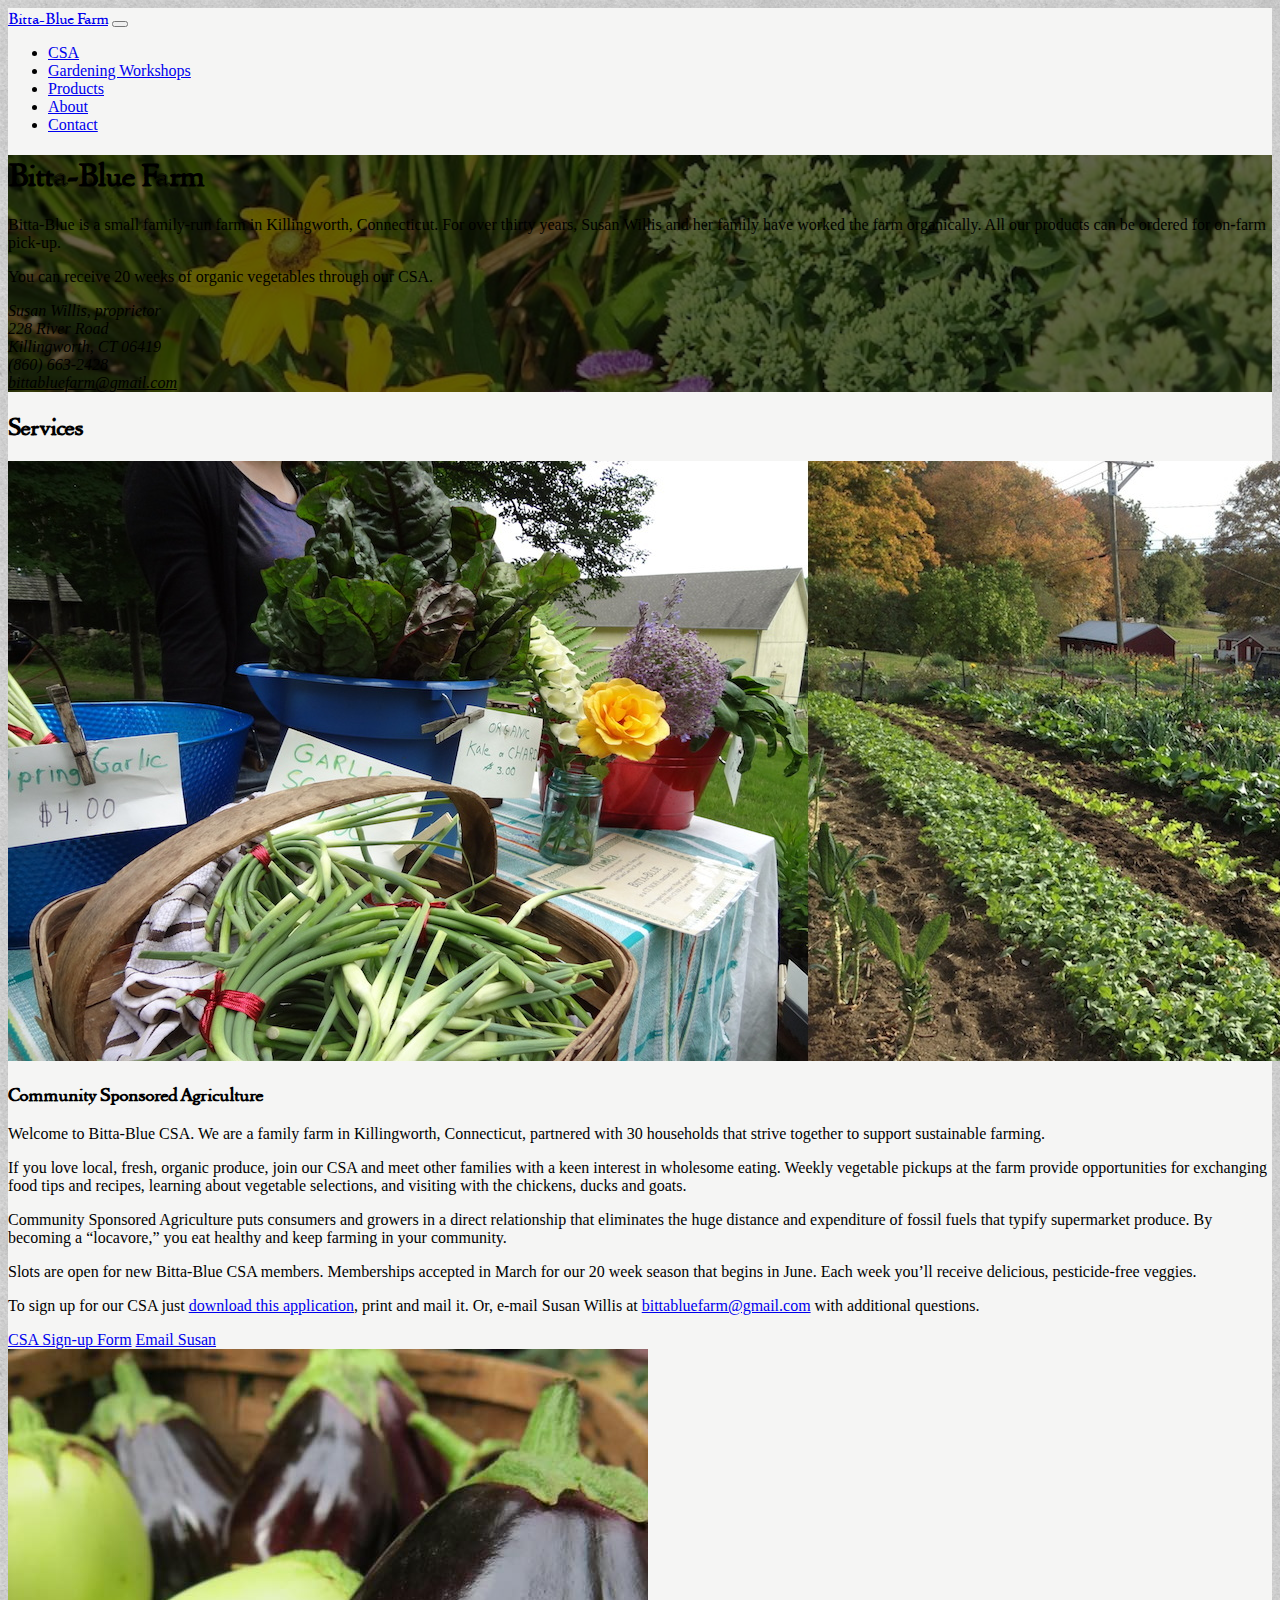
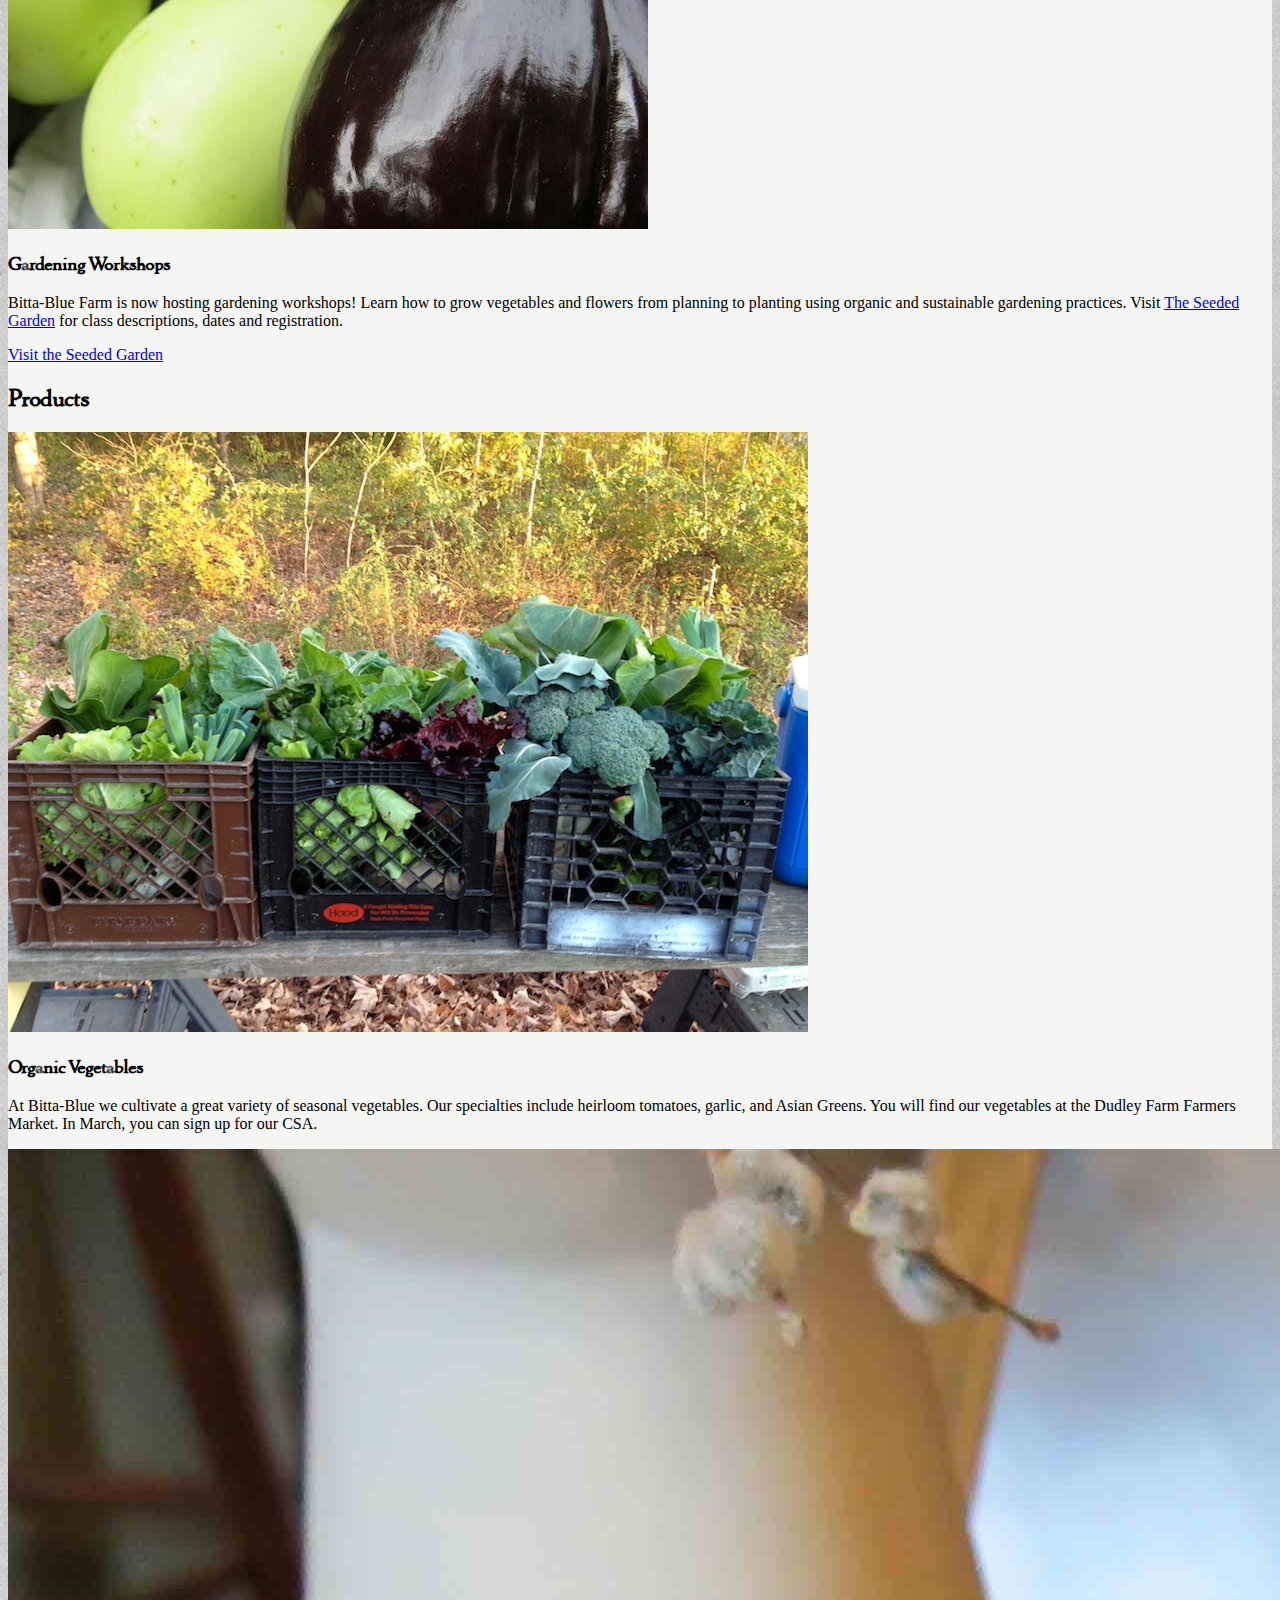
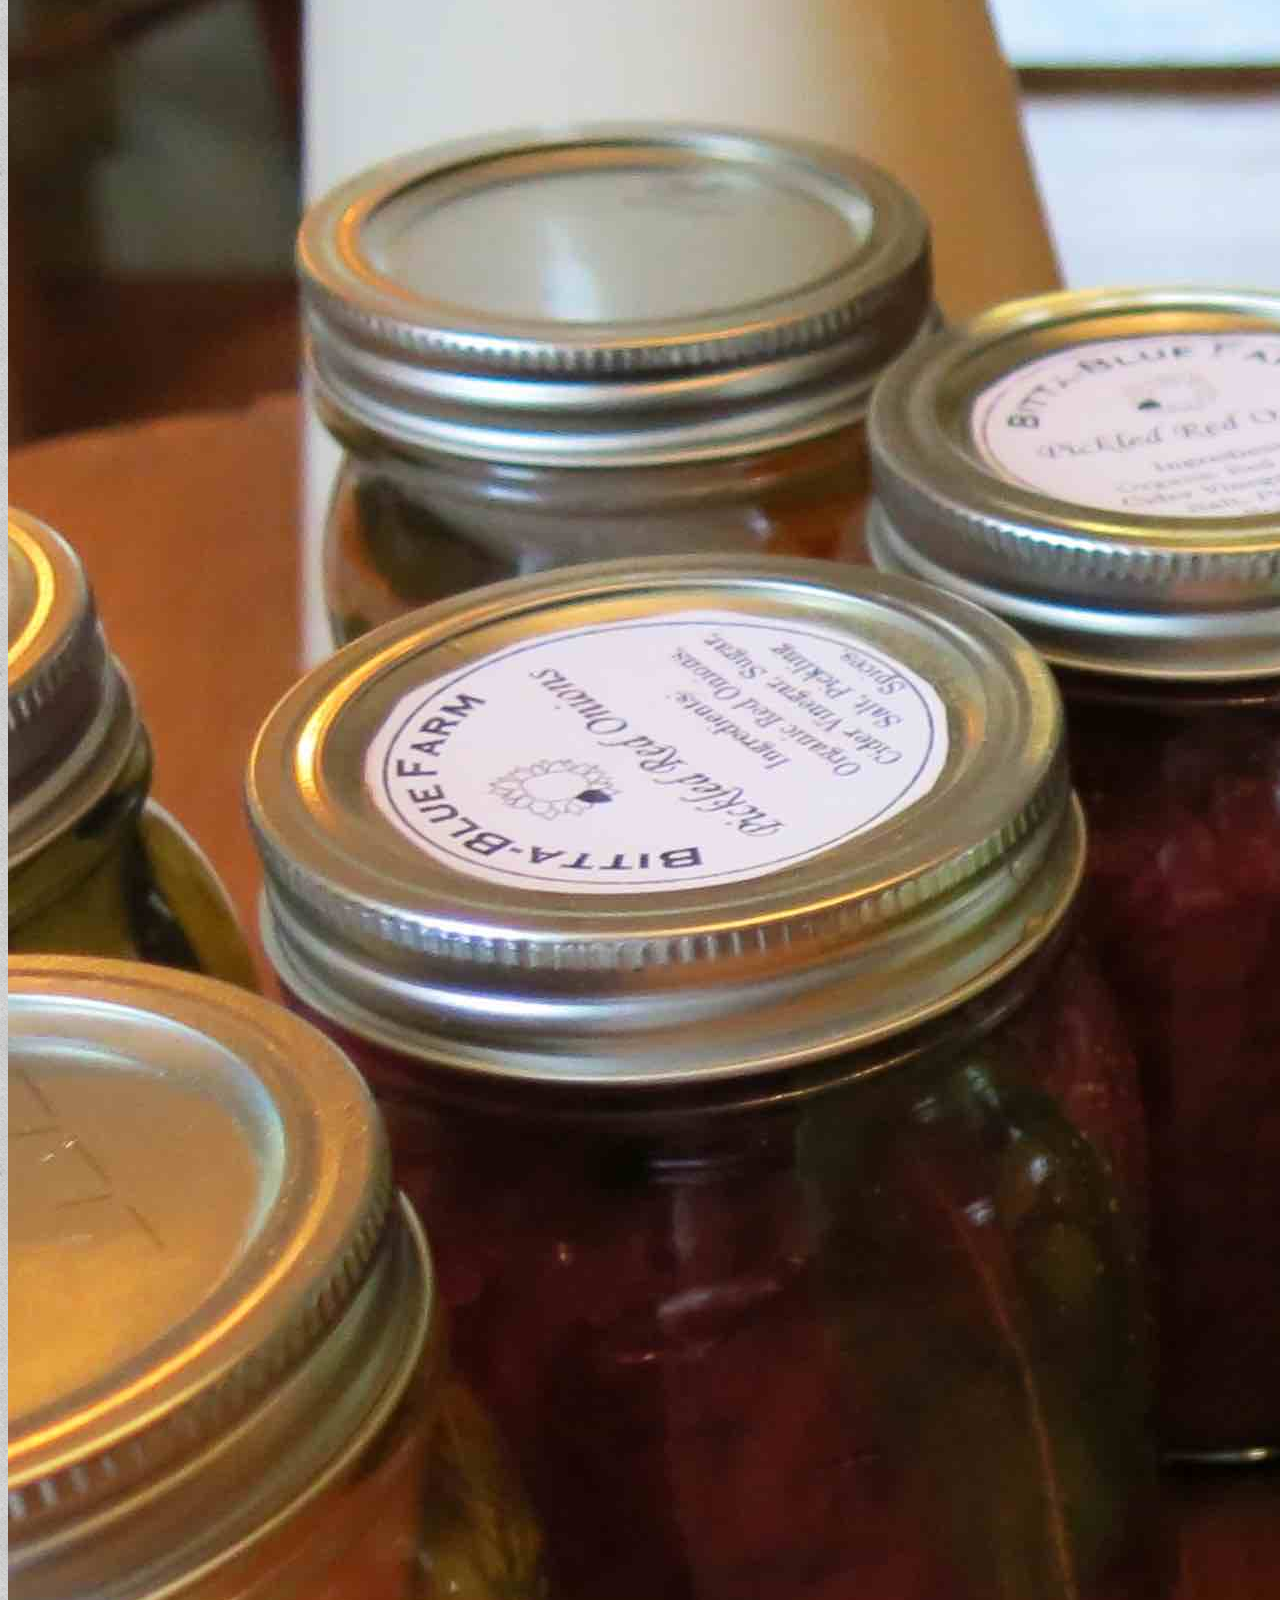
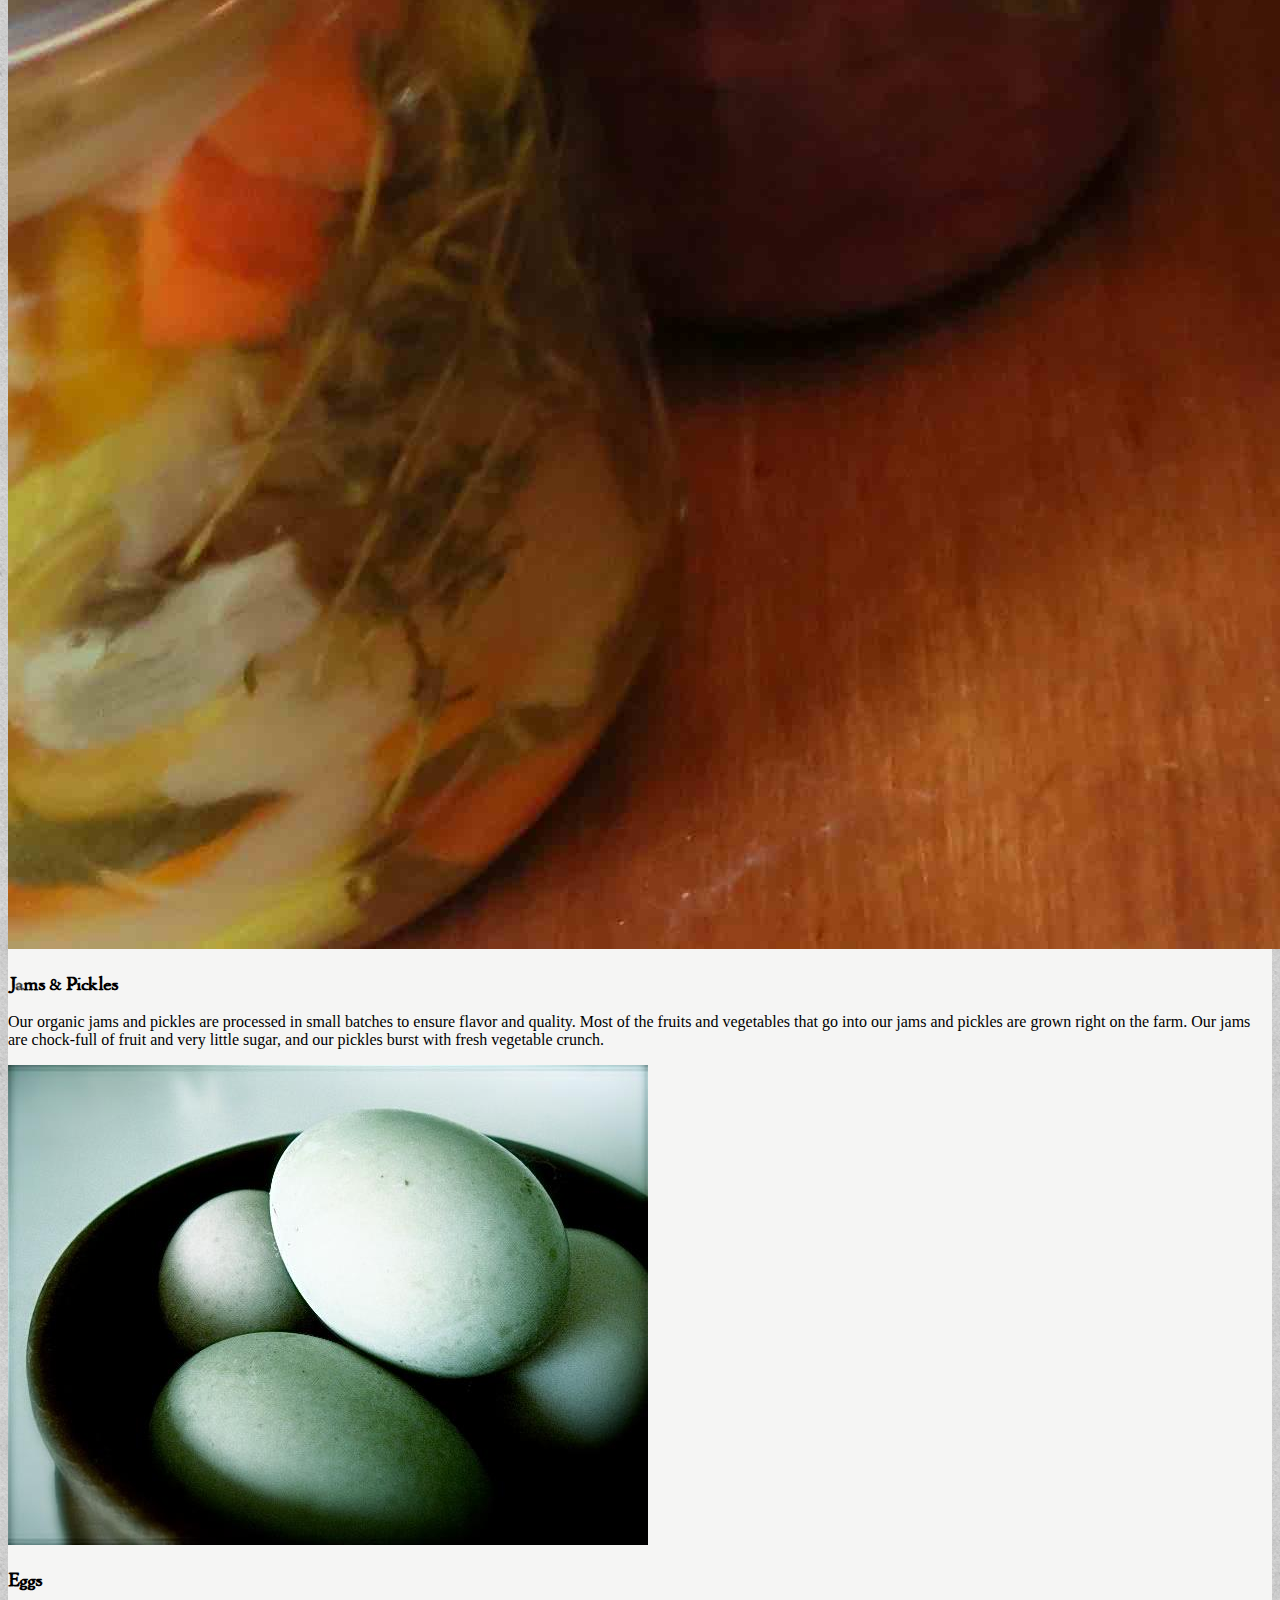
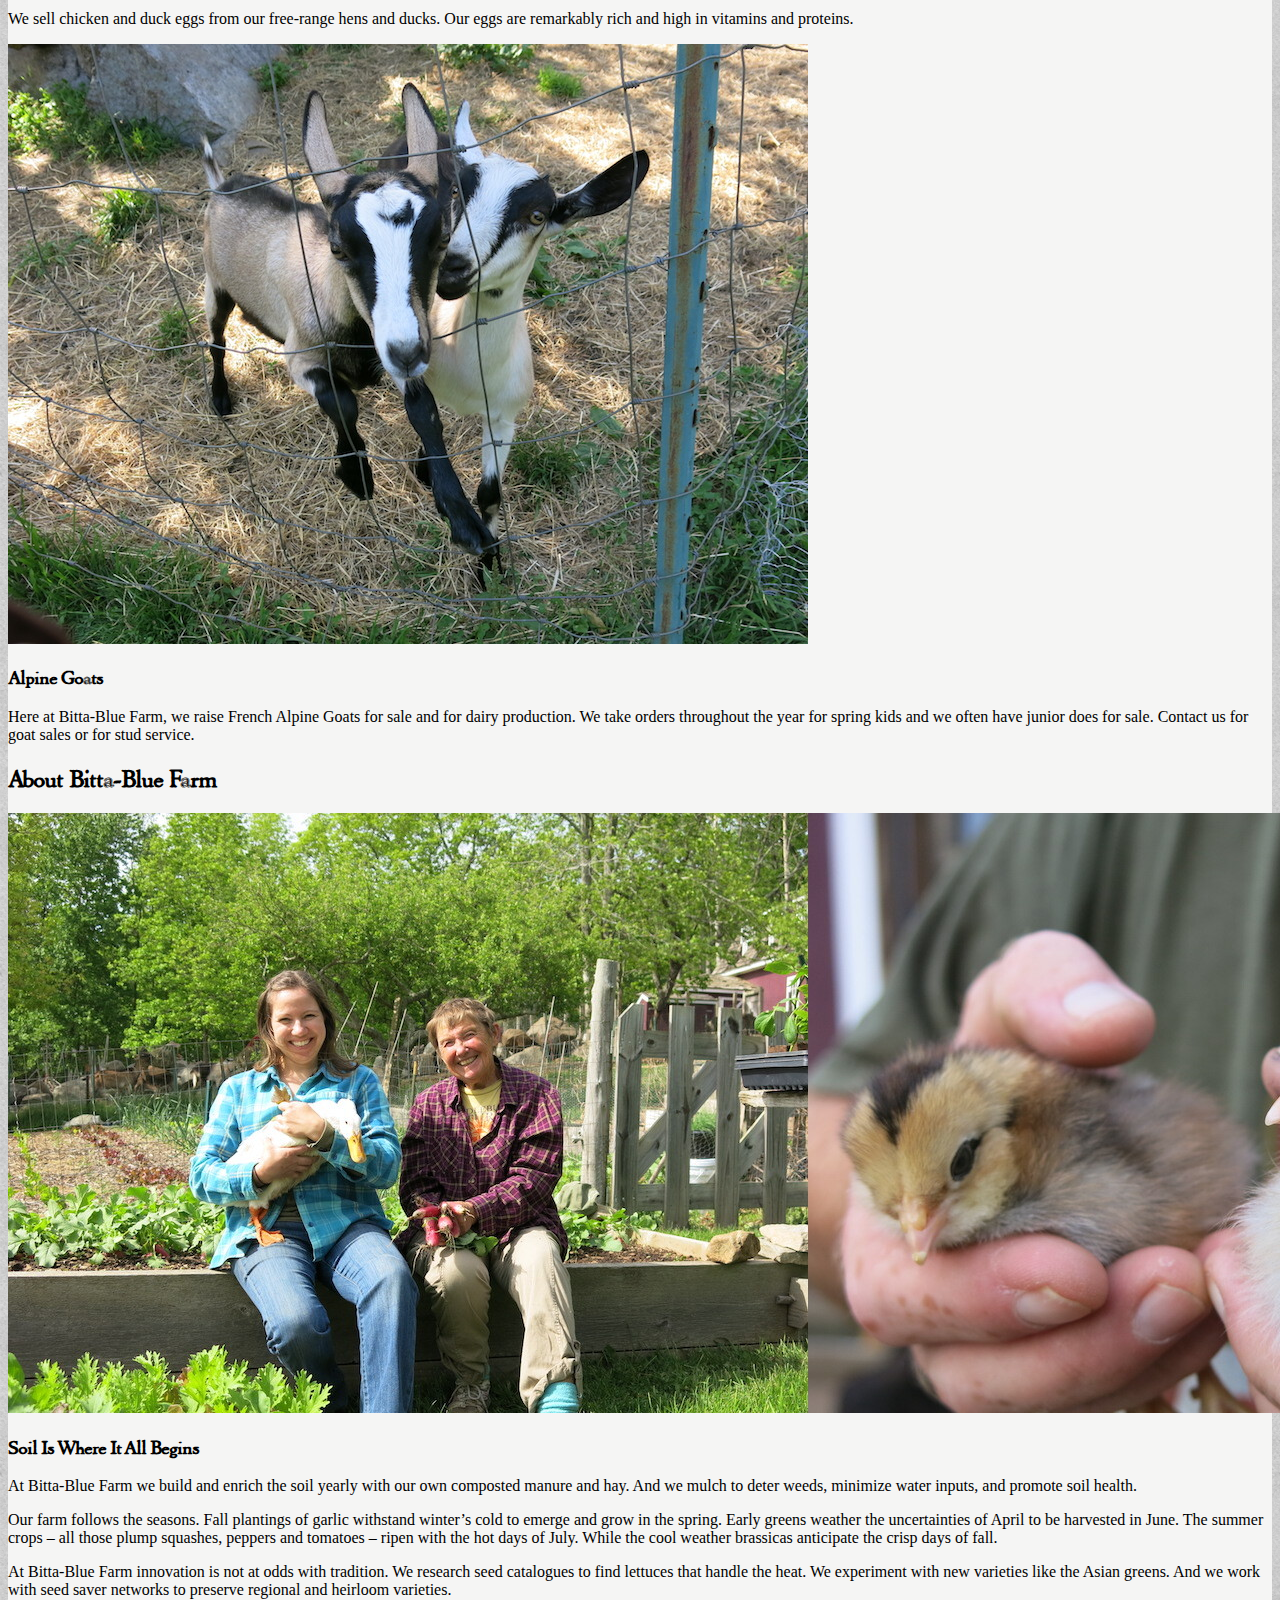
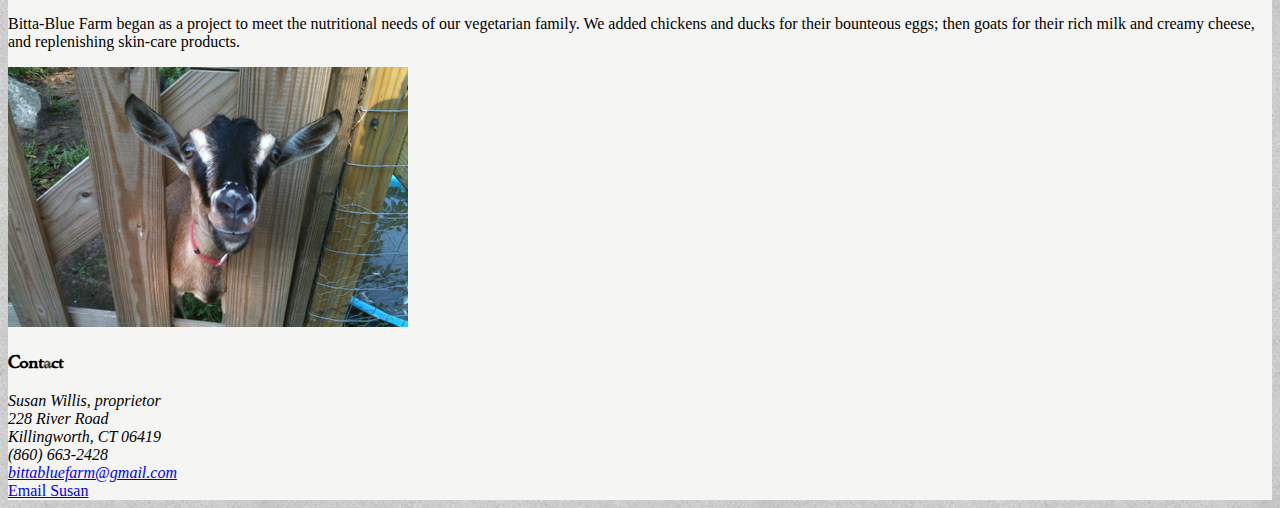
==== index.html @ 3753c729 "gutter" ====
<!DOCTYPE html>
<html lang="en">
  <head>
    <meta charset="UTF-8">
    <meta name="viewport" content="width=device-width, initial-scale=1">

    <title>Bitta-Blue Farm</title>

    <link rel="stylesheet" href="assets/styles/stylesheet.css">
    <link href="https://cdn.jsdelivr.net/npm/bootstrap@5.2.3/dist/css/bootstrap.min.css" rel="stylesheet" integrity="sha384-rbsA2VBKQhggwzxH7pPCaAqO46MgnOM80zW1RWuH61DGLwZJEdK2Kadq2F9CUG65" crossorigin="anonymous">

  <!--
    <meta name="description" content="Page description">
    <meta property="og:title" content="Unique page title - My Site">
    <meta property="og:description" content="Page description">
    <meta property="og:image" content="https://www.mywebsite.com/image.jpg">
    <meta property="og:image:alt" content="Image description">
    <meta property="og:locale" content="en_GB">
    <meta property="og:type" content="website">
    <meta name="twitter:card" content="summary_large_image">
    <meta property="og:url" content="https://www.mywebsite.com/page">
    <link rel="canonical" href="https://www.mywebsite.com/page">

    <link rel="icon" href="/favicon.ico">
    <link rel="icon" href="/favicon.svg" type="image/svg+xml">
    <link rel="apple-touch-icon" href="/apple-touch-icon.png">
    <link rel="manifest" href="/my.webmanifest">
  -->

  </head>

  <body>
    <div id="content" class="container">

      <!-- NAVIGATION  -->

      <nav class="navbar navbar-expand-lg navbar-dark bg-dark sticky-top">
        <div class="container-fluid">
        <a class="navbar-brand" href="#">Bitta-Blue Farm</a>
        <button class="navbar-toggler" type="button" data-bs-toggle="collapse" data-bs-target="#navbarText" aria-controls="navbarText" aria-expanded="false" aria-label="Toggle navigation">
          <span class="navbar-toggler-icon"></span>
        </button>
        <div class="collapse navbar-collapse" id="navbarText">
          <ul class="navbar-nav me-auto mb-2 mb-lg-0">
          <li class="nav-item">
            <a class="nav-link" href="#csa">CSA</a>
          </li>
          <li class="nav-item">
            <a class="nav-link" href="#gardeningWorkshops">Gardening Workshops</a>
          </li>
          <li class="nav-item">
            <a class="nav-link" href="#products">Products</a>
          </li>
          <li class="nav-item">
            <a class="nav-link" href="#about">About</a>
          </li>
          <li class="nav-item">
            <a class="nav-link" href="#contact">Contact</a>
          </li>
          </ul>
        </div>
        </div>
      </nav>

      <!-- MASTHEAD  -->

      <header class="masthead p-5">
        <div id="home" class="row">
          <div class="col-lg-9 mt-2 px-5 py-4 text-light header-text">
            <div class="row gx-5">
              <div class="col-lg-8">
                <h1>Bitta-Blue Farm</h1>
                <p class="lead">Bitta-Blue is a small family-run farm in Killingworth, Connecticut. For over thirty years, Susan Willis and her family have worked the farm organically. All our products can be ordered for on-farm pick-up.</p>
                <p>You can receive 20 weeks of organic vegetables through our CSA.</p>
              </div>
              <div class="col-lg-4 pt-5 mt-3">
                <address class="small">
                  Susan Willis, proprietor<br>
                  228 River Road<br>
                  Killingworth, CT 06419<br>
                  (860) 663-2428<br>
                  <a href="mailto:bittabluefarm@gmail.com">bittabluefarm@gmail.com</a><br>
                </address>
              </div>
            </div>
          </div>
        </div>
      </header>

      <!-- SERVICES  -->

      <div id="services" class="row mt-5 mb-5">
        <h2 class="display-3">Services</h2>

        <!-- CSA  -->

        <div id="csa" class="col-md-8">
          <div class="card">
            <img src="assets/images/csa-03.jpg" class="card-img-top" alt="...">
            <div class="card-body">
              <h3 class="card-title display-6">Community Sponsored Agriculture</h3>
              <p class="card-text lead">Welcome to Bitta-Blue CSA. We are a family farm in Killingworth, Connecticut, partnered with 30 households that strive together to support sustainable farming.</p>
              <p class="card-text">If you love local, fresh, organic produce, join our CSA and meet other families with a keen interest in wholesome eating. Weekly vegetable pickups at the farm provide opportunities for exchanging food tips and recipes, learning about vegetable selections, and visiting with the chickens, ducks and goats.</p>
              <p class="card-text">Community Sponsored Agriculture puts consumers and growers in a direct relationship that eliminates the huge distance and expenditure of fossil fuels that typify supermarket produce. By becoming a “locavore,” you eat healthy and keep farming in your community.</p>
              <p class="card-text">Slots are open for new Bitta-Blue CSA members. Memberships accepted in March for our 20 week season that begins in June. Each week you’ll receive delicious, pesticide-free veggies.</p>
              <p class="card-text">To sign up for our CSA just <a href="assets/files/bittabluecsa-2023.pdf">download this application</a>, print and mail it. Or, e-mail Susan Willis at <a href="mailto:bittabluefarm@gmail.com">bittabluefarm@gmail.com</a> with additional questions.</p>
              <a href="assets/files/bittabluecsa-2023.pdf" class="btn btn-primary">CSA Sign-up Form</a>
              <a href="mailto:bittabluefarm@gmail.com" class="btn btn-primary">Email Susan</a>
            </div>
          </div>
        </div>

        <!-- GARDENING WORKSHOPS  -->

        <div id="gardeningWorkshops" class="col-md-4">
          <div class="card">
            <img src="assets/images/gardening-workshops.jpg" class="card-img-top" alt="...">
            <div class="card-body">
              <h3 class="card-title display-6">Gardening Workshops</h3>
              <p class="card-text">Bitta-Blue Farm is now hosting gardening workshops! Learn how to grow vegetables and flowers from planning to planting using organic and sustainable gardening practices. Visit <a href="https://www.theseededgarden.com/">The Seeded Garden</a> for class descriptions, dates and registration.</p>
              <a href="https://www.theseededgarden.com/" class="btn btn-primary">Visit the Seeded Garden</a>
            </div>
          </div>
        </div>
      </div>

      <!-- PRODUCTS  -->

      <div id="products" class="row mt-5 mb-5">

        <h2 class="display-3">Products</h2>

        <!-- ORGANIC VEGETABLES  -->

        <div class="col-xl-3 col-sm-6">
          <div class="card">
            <img src="assets/images/organic-vegetables.jpg" class="card-img-top" alt="...">
            <div class="card-body">
              <h3 class="card-title">Organic Vegetables</h3>
              <p class="card-text">At Bitta-Blue we cultivate a great variety of seasonal vegetables. Our specialties include heirloom tomatoes, garlic, and Asian Greens. You will find our vegetables at the Dudley Farm Farmers Market. In March, you can sign up for our CSA.</a></p>
            </div>
          </div>
        </div>

        <!-- JAMS AND PICKLES  -->

        <div class="col-xl-3  col-sm-6">
          <div class="card">
            <img src="assets/images/jams-and-pickles.jpg" class="card-img-top" alt="...">
            <div class="card-body">
              <h3 class="card-title">Jams &amp; Pickles</h3>
              <p class="card-text">Our organic jams and pickles are processed in small batches to ensure flavor and quality. Most of the fruits and vegetables that go into our jams and pickles are grown right on the farm. Our jams are chock-full of fruit and very little sugar, and our pickles burst with fresh vegetable crunch.</p>
            </div>
          </div>
        </div>

        <!-- EGGS  -->

        <div class="col-xl-3  col-sm-6">
          <div class="card">
            <img src="assets/images/eggs.jpg" class="card-img-top" alt="...">
            <div class="card-body">
              <h3 class="card-title">Eggs</h3>
              <p class="card-text">We sell chicken and duck eggs from our free-range hens and ducks. Our eggs are remarkably rich and high in vitamins and proteins.</p>
            </div>
          </div>
        </div>

        <!-- ALPINE GOATS  -->

        <div class="col-xl-3 col-sm-6">
          <div class="card">
            <img src="assets/images/alpine-goats.jpg" class="card-img-top" alt="...">
            <div class="card-body">
              <h3 class="card-title">Alpine Goats</h3>
              <p class="card-text">Here at Bitta-Blue Farm, we raise French Alpine Goats for sale and for dairy production. We take orders throughout the year for spring kids and we often have junior does for sale. Contact us for goat sales or for stud service.</p>
            </div>
          </div>
        </div>
      </div>

      <!-- ABOUT  -->

      <div id="about" class="row mt-5 mb-5 pb-5">
        <h2 class="display-3">About Bitta-Blue Farm</h2>

        <!-- SOIL IS WHERE IT ALL BEGINS  -->

        <div id="soil" class="col-md-8">
          <div class="card">
            <img src="assets/images/about-03.jpg" class="card-img-top" alt="...">
            <div class="card-body">
              <h3 class="card-title display-6">Soil Is Where It All Begins</h3>
              <p class="card-text lead">At Bitta-Blue Farm we build and enrich the soil yearly with our own composted manure and hay. And we mulch to deter weeds, minimize water inputs, and promote soil health.</p>
              <p class="card-text">Our farm follows the seasons. Fall plantings of garlic withstand winter’s cold to emerge and grow in the spring. Early greens weather the uncertainties of April to be harvested in June. The summer crops – all those plump squashes, peppers and tomatoes – ripen with the hot days of July. While the cool weather brassicas anticipate the crisp days of fall.</p>
              <p class="card-text">At Bitta-Blue Farm innovation is not at odds with tradition. We research seed catalogues to find lettuces that handle the heat. We experiment with new varieties like the Asian greens. And we work with seed saver networks to preserve regional and heirloom varieties.</p>
              <p class="card-text">Bitta-Blue Farm began as a project to meet the nutritional needs of our vegetarian family. We added chickens and ducks for their bounteous eggs; then goats for their rich milk and creamy cheese, and replenishing skin-care products.</p>            </div>
          </div>
        </div>

        <!-- CONTACT  -->

        <div id="contact" class="col-md-4">
          <div class="card">
            <img src="assets/images/contact-01.jpg" class="card-img-top" alt="...">
            <div class="card-body">
              <h3 class="card-title display-6">Contact</h3>
              <address class="card-text">
                Susan Willis, proprietor<br>
                228 River Road<br>
                Killingworth, CT 06419<br>
                (860) 663-2428<br>
                <a href="mailto:bittabluefarm@gmail.com">bittabluefarm@gmail.com</a><br>
                </address>
              <a href="mailto:bittabluefarm@gmail.com" class="btn btn-primary">Email Susan</a>
            </div>
          </div>
        </div>

        <script src="https://cdn.jsdelivr.net/npm/bootstrap@5.2.3/dist/js/bootstrap.bundle.min.js" integrity="sha384-kenU1KFdBIe4zVF0s0G1M5b4hcpxyD9F7jL+jjXkk+Q2h455rYXK/7HAuoJl+0I4" crossorigin="anonymous"></script>
      </div>

    </div>
  </body>
</html>
---- assets/styles/stylesheet.css ----
@font-face {
    font-family: 'marco_poloregular';
    src: url('../fonts/marco_polo_regular-webfont.woff2') format('woff2'),
         url('../fonts/marco_polo_regular-webfont.woff') format('woff');
    font-weight: normal;
    font-style: normal;
}

body {
	background-image: url('../images/background.jpg');
    scroll-padding-top: 1000px;
}

#content {
	background-color: #F5F5F4;
}


h1, h2, h3, h4, h5, .navbar-brand {
	font-family: 'marco_poloregular';
}

.masthead {
    background-image: url('../images/masthead/masthead-07.jpg');
    background-repeat: no-repeat;
    background-size: cover;
}

.header-text {
    background: rgba(0, 0, 0, 0.6);

}

.header-text a, .header-text a:hover {
    color: rgba(var(--bs-light-rgb));
}
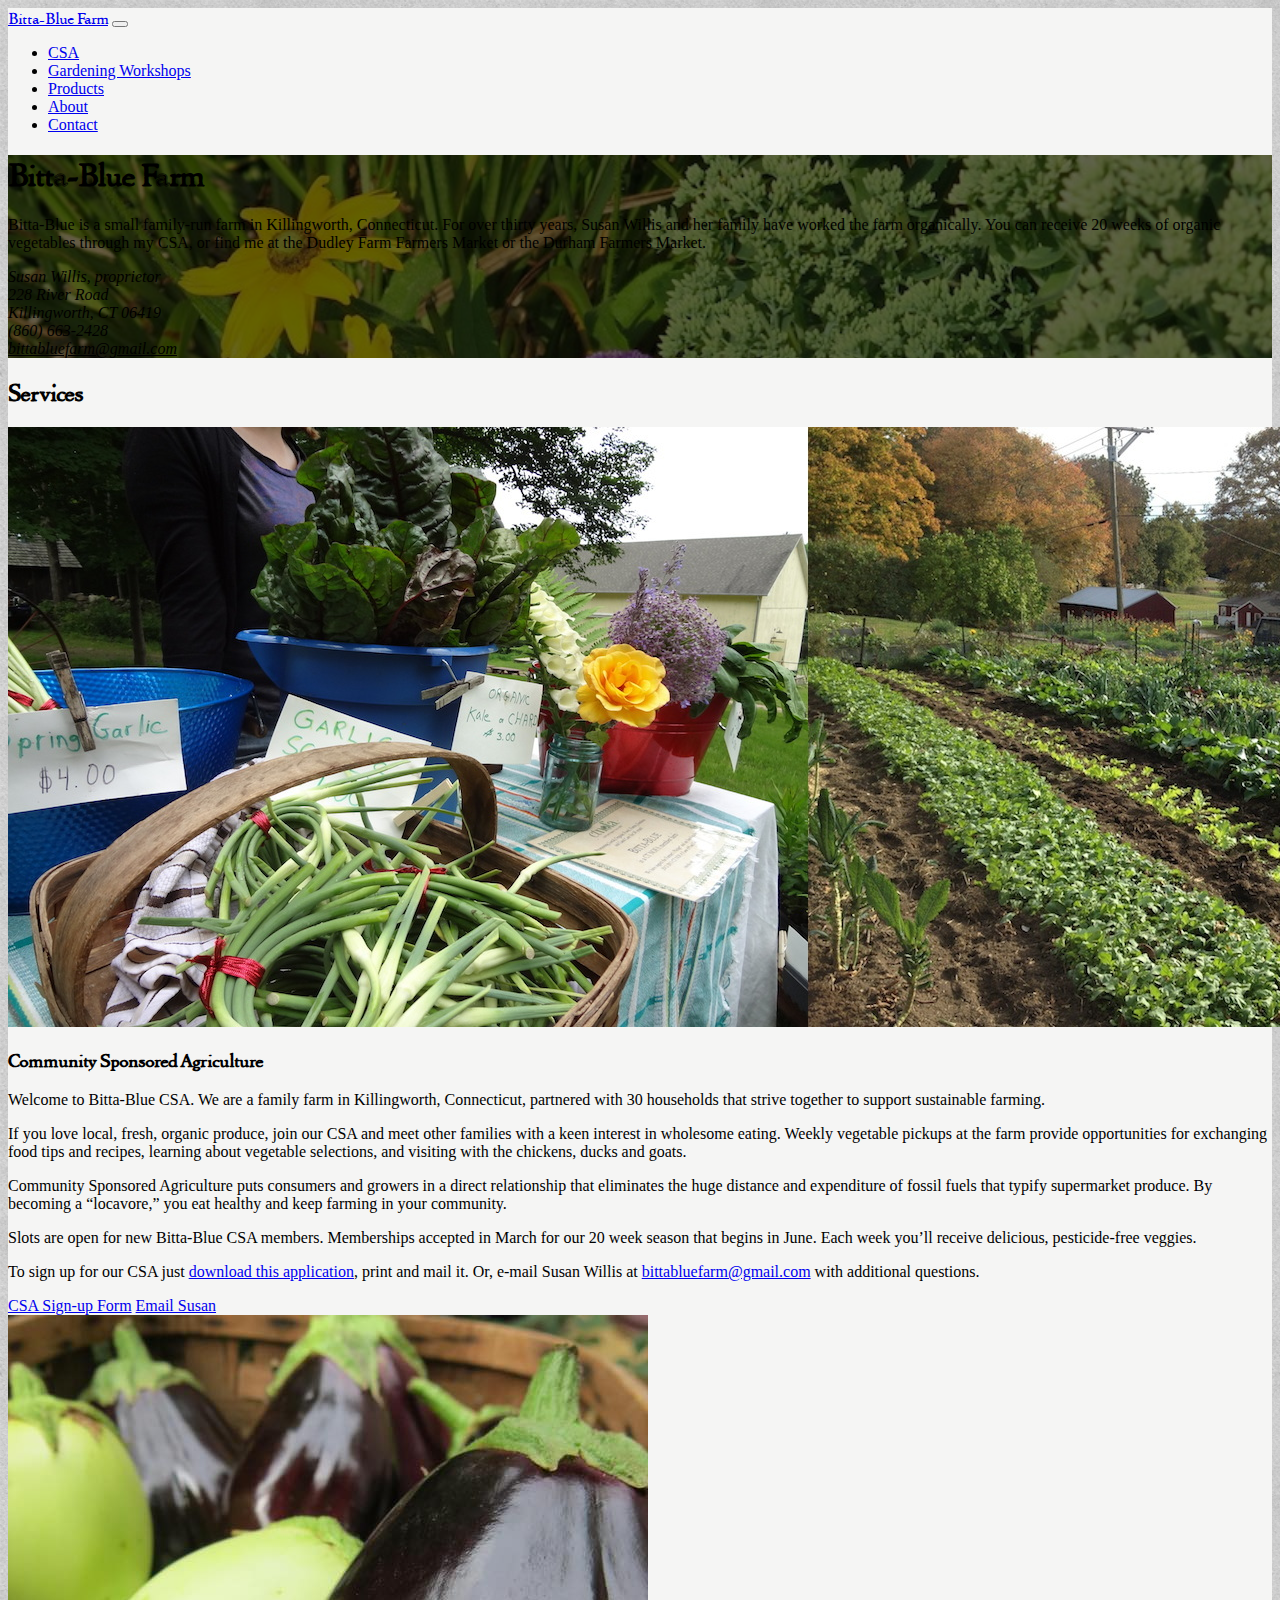
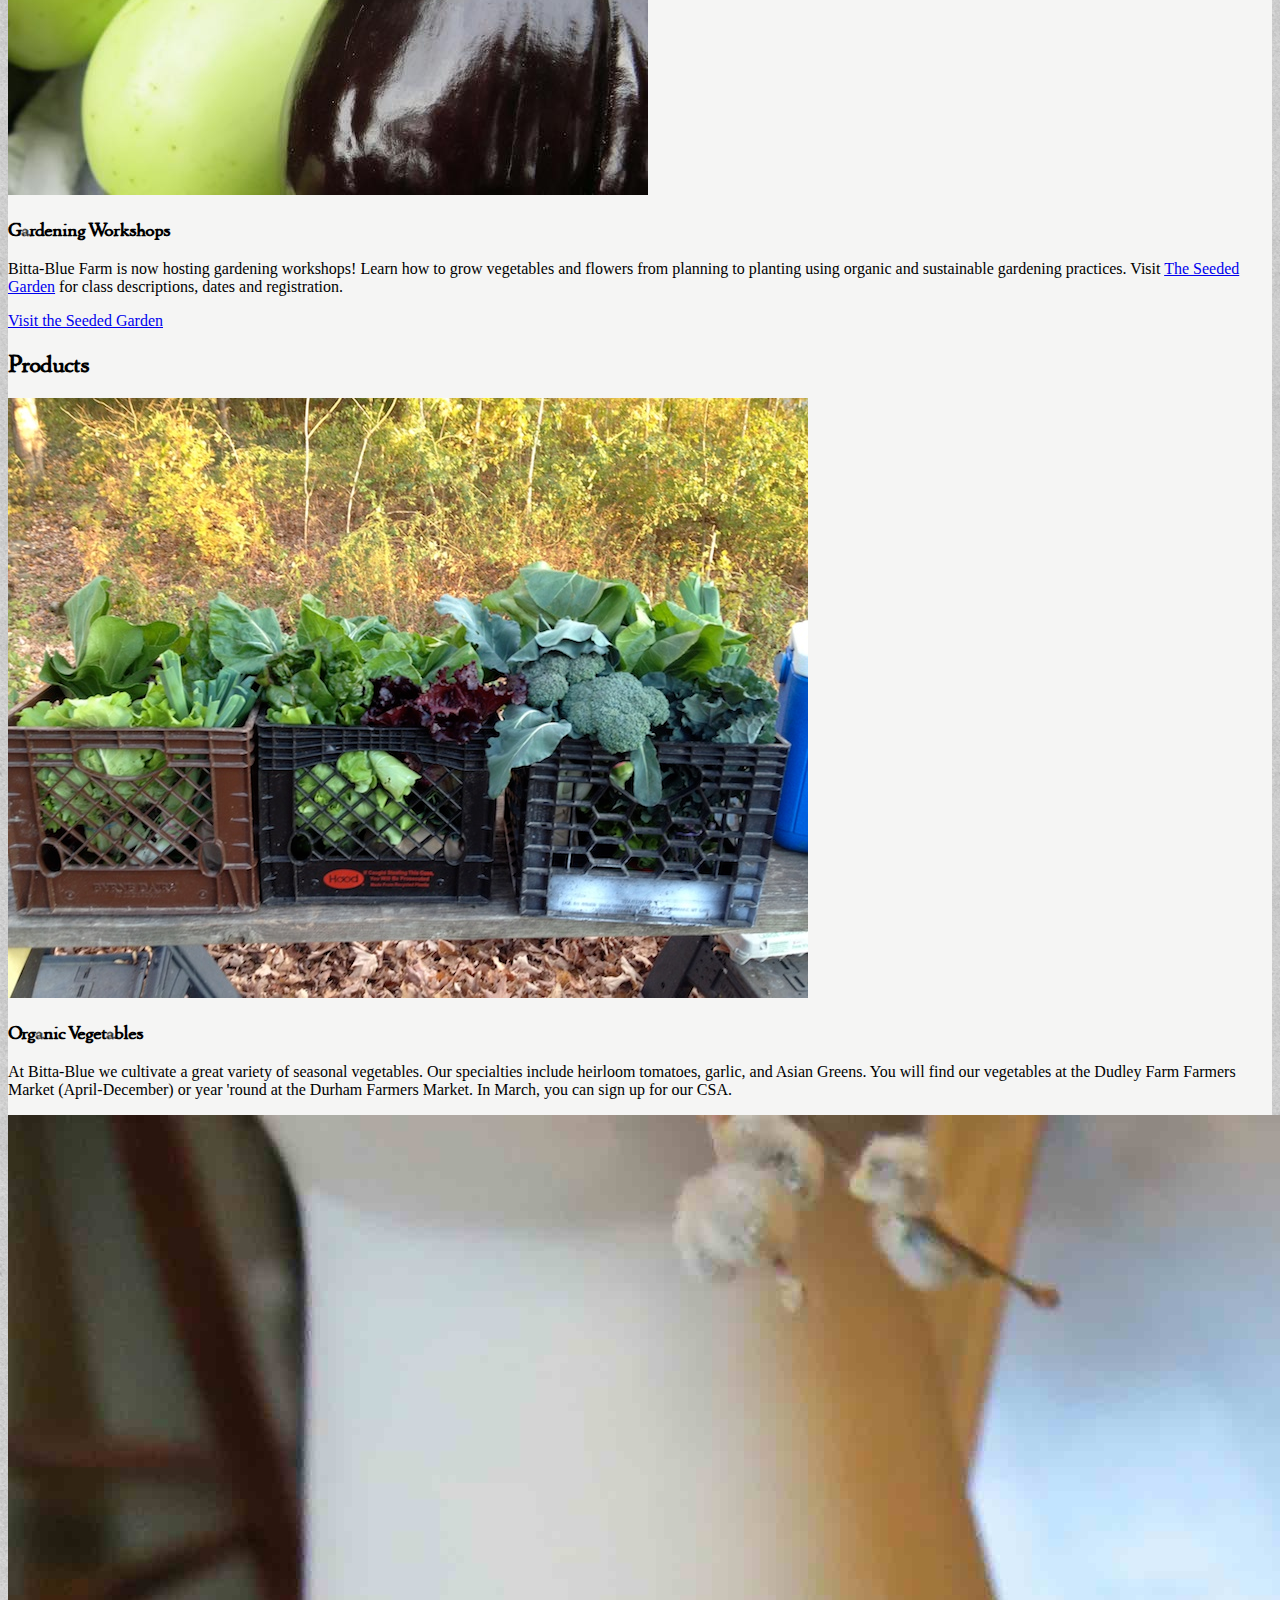
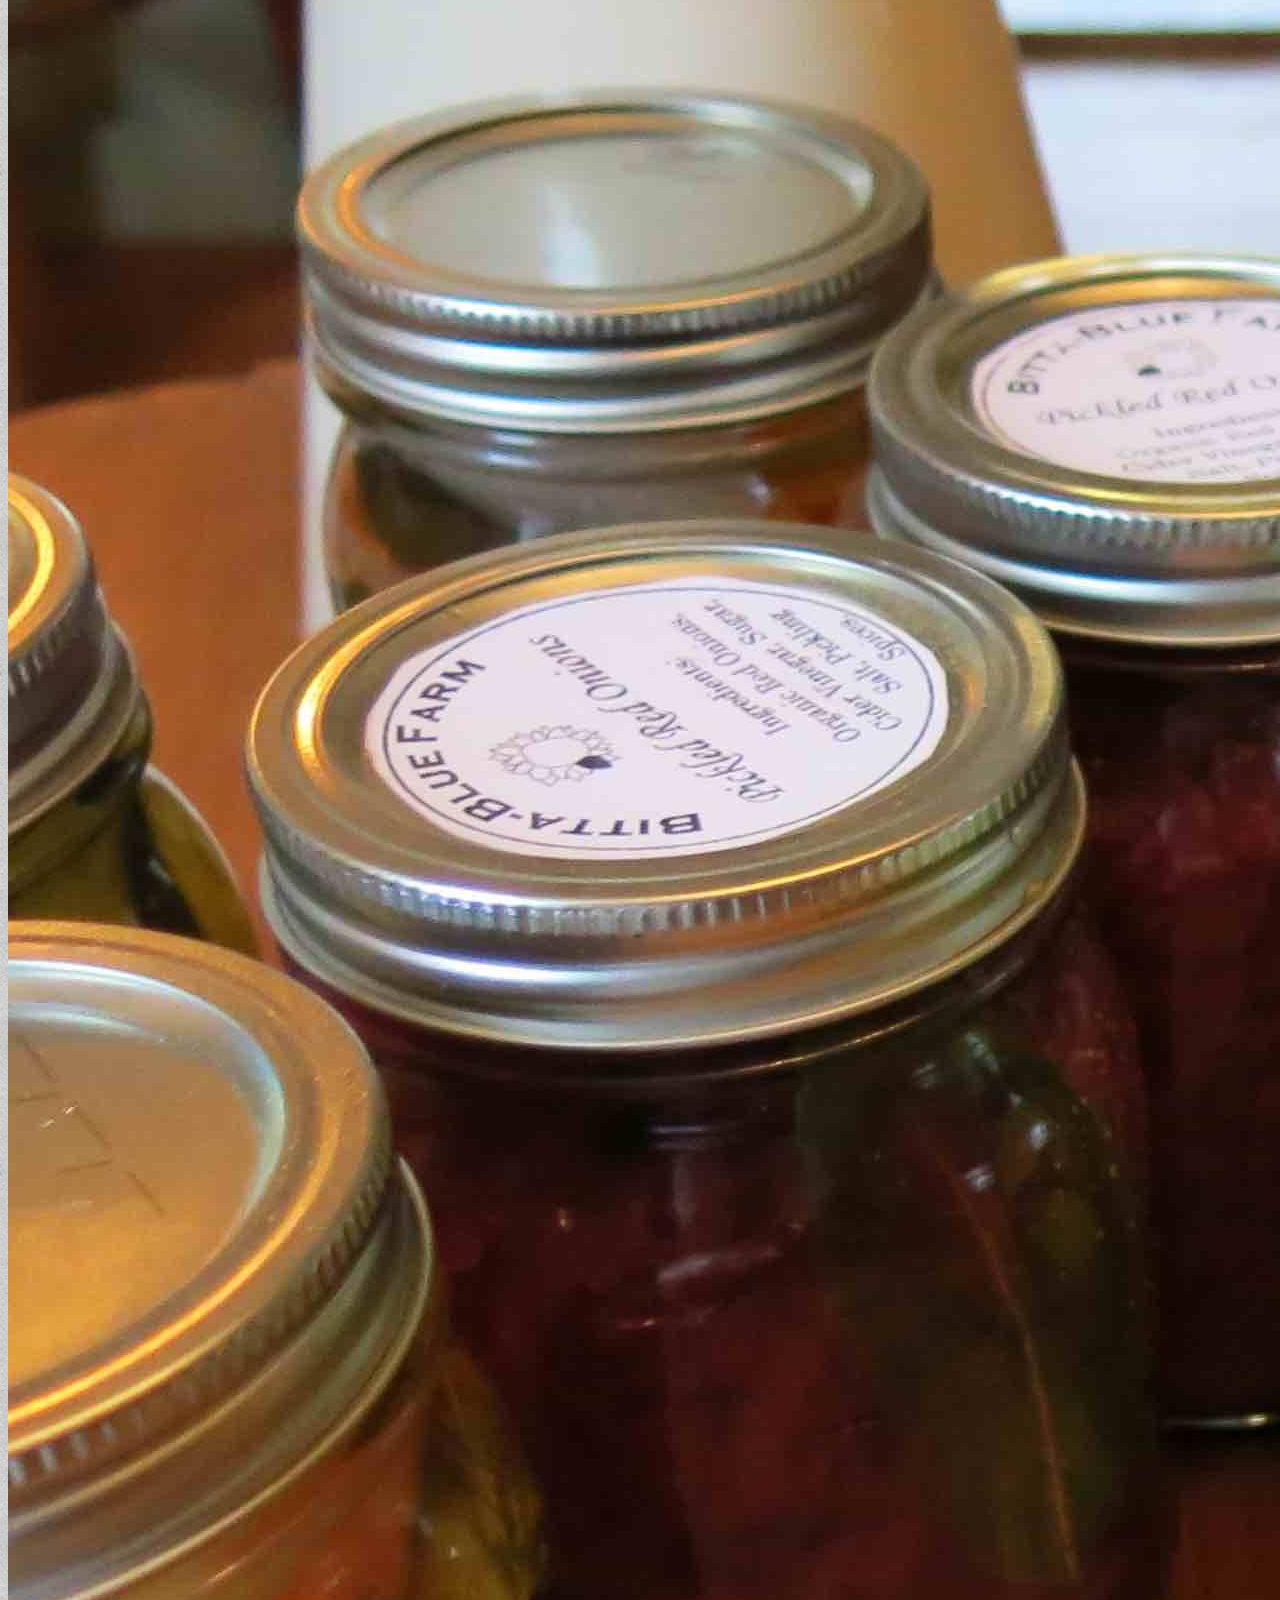
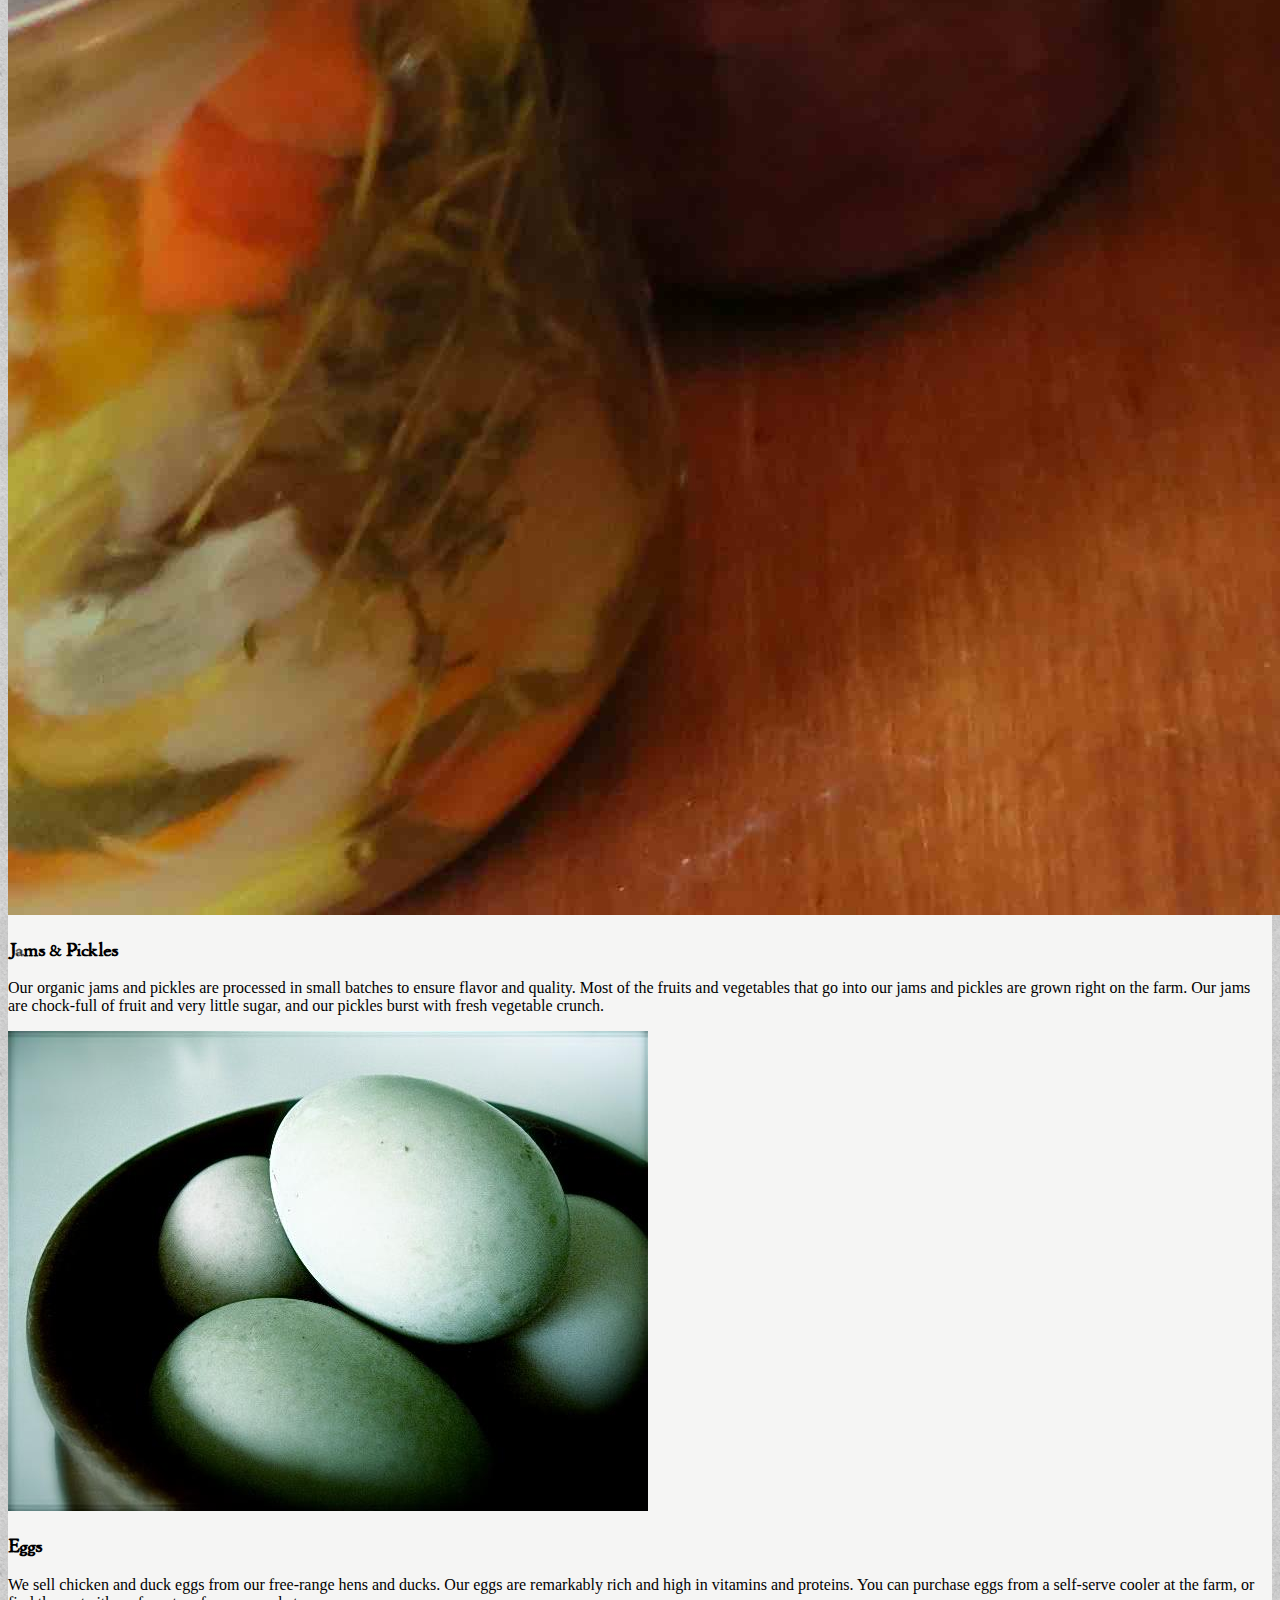
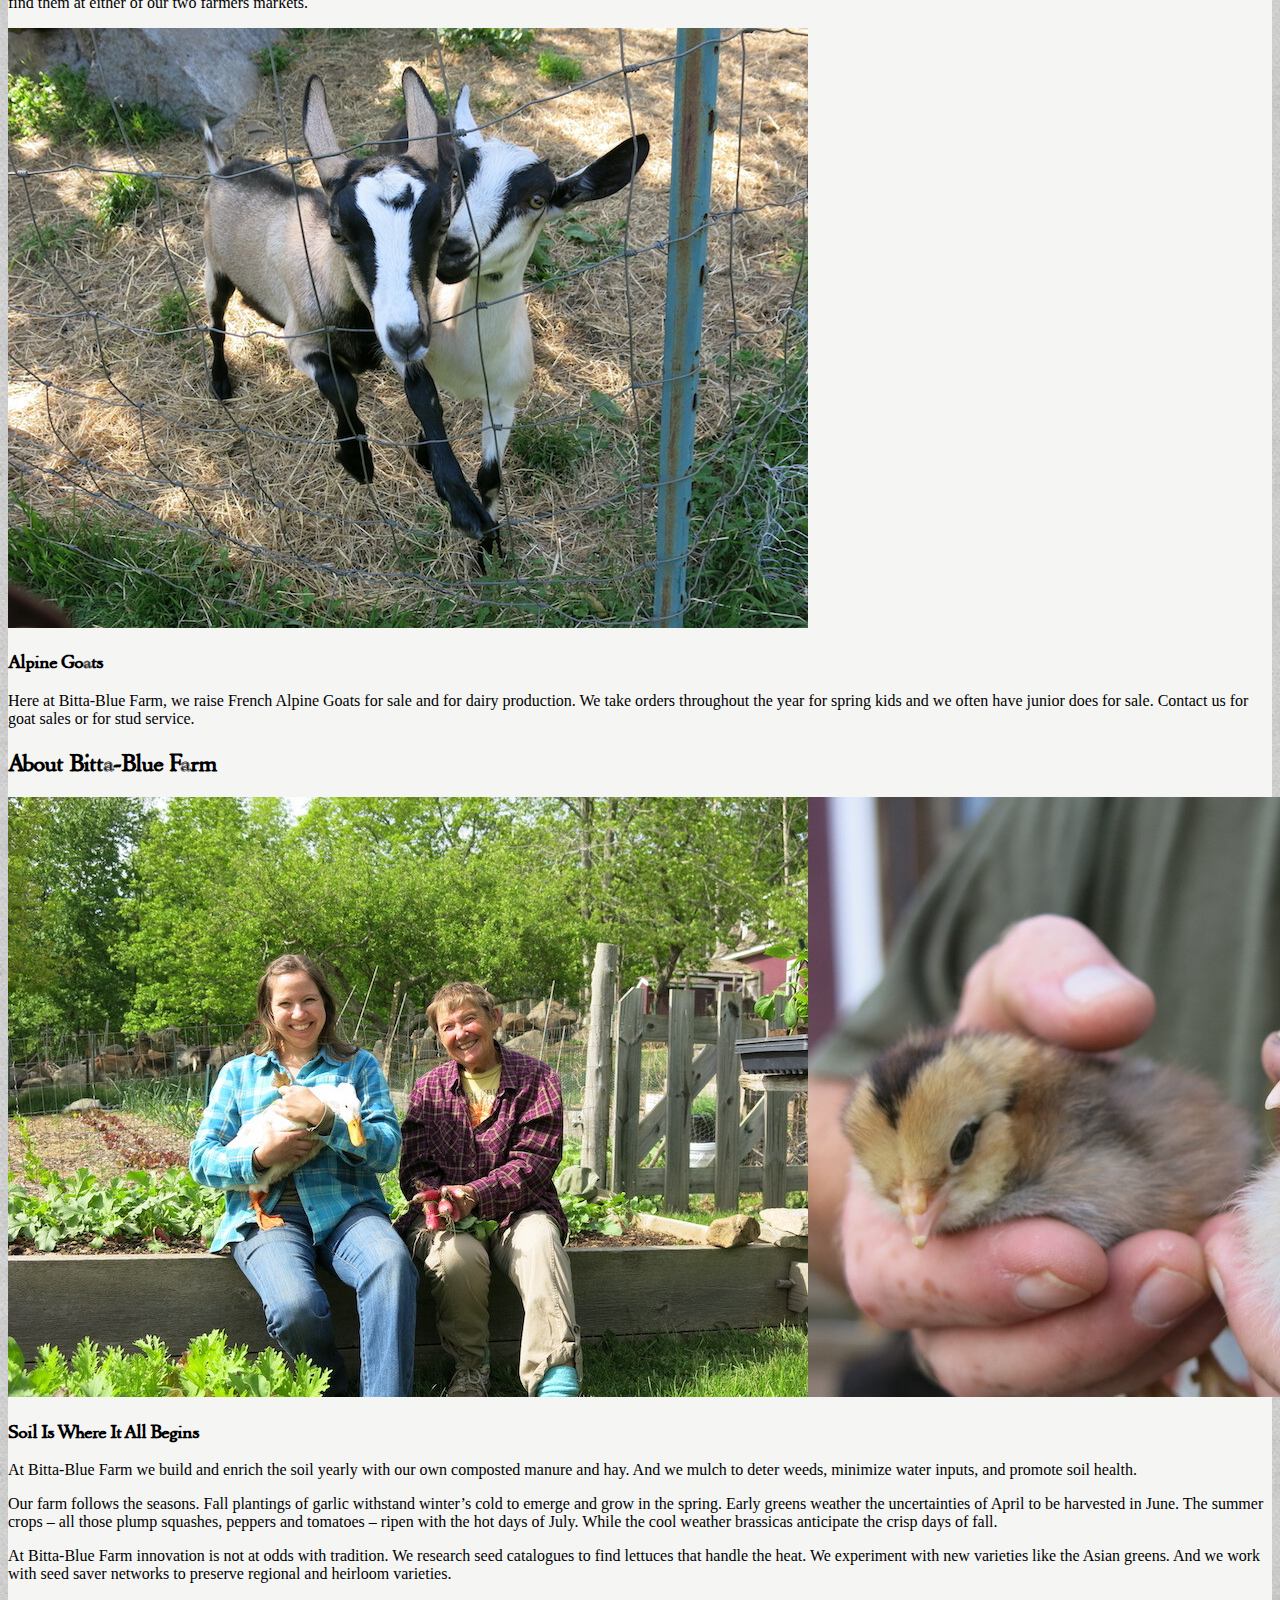
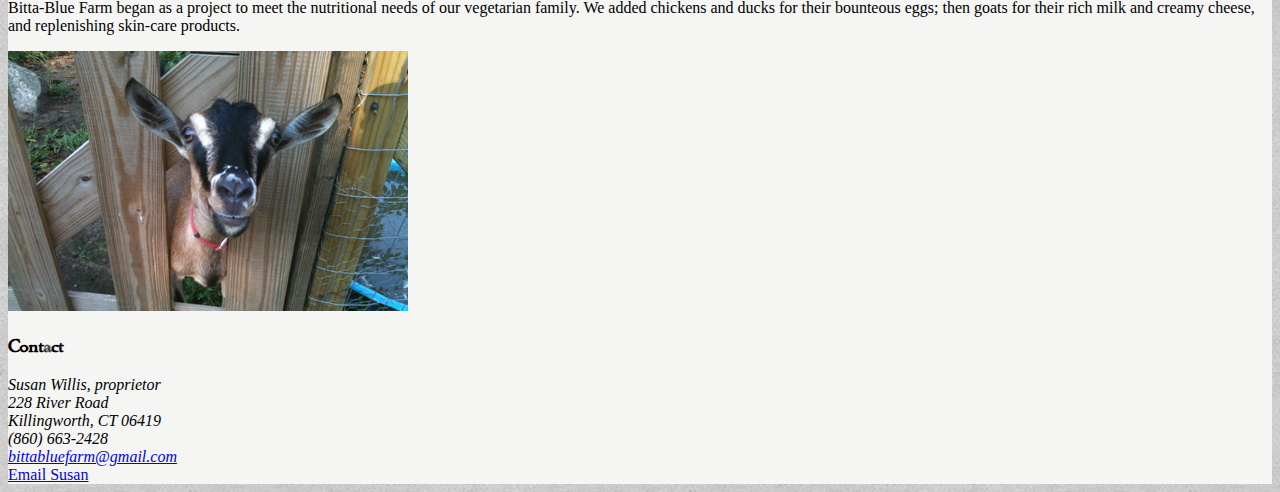
==== commit ffb31226: "Text edits from Susan" ====
--- a/index.html
+++ b/index.html
@@ -69,9 +69,8 @@
           <div class="col-lg-9 mt-2 px-5 py-4 text-light header-text">
             <div class="row gx-5">
               <div class="col-lg-8">
-                <h1>Bitta-Blue Farm</h1>
-                <p class="lead">Bitta-Blue is a small family-run farm in Killingworth, Connecticut. For over thirty years, Susan Willis and her family have worked the farm organically. All our products can be ordered for on-farm pick-up.</p>
-                <p>You can receive 20 weeks of organic vegetables through our CSA.</p>
+                <h1 class="display-3">Bitta-Blue Farm</h1>
+                <p class="lead">Bitta-Blue is a small family-run farm in Killingworth, Connecticut. For over thirty years, Susan Willis and her family have worked the farm organically. You can receive 20 weeks of organic vegetables through my CSA, or find me at the Dudley Farm Farmers Market or the Durham Farmers Market.</p>
               </div>
               <div class="col-lg-4 pt-5 mt-3">
                 <address class="small">
@@ -98,7 +97,7 @@
           <div class="card">
             <img src="assets/images/csa-03.jpg" class="card-img-top" alt="...">
             <div class="card-body">
-              <h3 class="card-title display-6">Community Sponsored Agriculture</h3>
+              <h3 class="card-title display-6 mb-4">Community Sponsored Agriculture</h3>
               <p class="card-text lead">Welcome to Bitta-Blue CSA. We are a family farm in Killingworth, Connecticut, partnered with 30 households that strive together to support sustainable farming.</p>
               <p class="card-text">If you love local, fresh, organic produce, join our CSA and meet other families with a keen interest in wholesome eating. Weekly vegetable pickups at the farm provide opportunities for exchanging food tips and recipes, learning about vegetable selections, and visiting with the chickens, ducks and goats.</p>
               <p class="card-text">Community Sponsored Agriculture puts consumers and growers in a direct relationship that eliminates the huge distance and expenditure of fossil fuels that typify supermarket produce. By becoming a “locavore,” you eat healthy and keep farming in your community.</p>
@@ -137,7 +136,7 @@
             <img src="assets/images/organic-vegetables.jpg" class="card-img-top" alt="...">
             <div class="card-body">
               <h3 class="card-title">Organic Vegetables</h3>
-              <p class="card-text">At Bitta-Blue we cultivate a great variety of seasonal vegetables. Our specialties include heirloom tomatoes, garlic, and Asian Greens. You will find our vegetables at the Dudley Farm Farmers Market. In March, you can sign up for our CSA.</a></p>
+              <p class="card-text">At Bitta-Blue we cultivate a great variety of seasonal vegetables. Our specialties include heirloom tomatoes, garlic, and Asian Greens. You will find our vegetables at the Dudley Farm Farmers Market (April-December) or year 'round at the Durham Farmers Market. In March, you can sign up for our CSA.</a></p>
             </div>
           </div>
         </div>
@@ -161,7 +160,7 @@
             <img src="assets/images/eggs.jpg" class="card-img-top" alt="...">
             <div class="card-body">
               <h3 class="card-title">Eggs</h3>
-              <p class="card-text">We sell chicken and duck eggs from our free-range hens and ducks. Our eggs are remarkably rich and high in vitamins and proteins.</p>
+              <p class="card-text">We sell chicken and duck eggs from our free-range hens and ducks. Our eggs are remarkably rich and high in vitamins and proteins. You can purchase eggs from a self-serve cooler at the farm, or find them at either of our two farmers markets.</p>
             </div>
           </div>
         </div>
@@ -190,7 +189,7 @@
           <div class="card">
             <img src="assets/images/about-03.jpg" class="card-img-top" alt="...">
             <div class="card-body">
-              <h3 class="card-title display-6">Soil Is Where It All Begins</h3>
+              <h3 class="card-title display-6 mb-4">Soil Is Where It All Begins</h3>
               <p class="card-text lead">At Bitta-Blue Farm we build and enrich the soil yearly with our own composted manure and hay. And we mulch to deter weeds, minimize water inputs, and promote soil health.</p>
               <p class="card-text">Our farm follows the seasons. Fall plantings of garlic withstand winter’s cold to emerge and grow in the spring. Early greens weather the uncertainties of April to be harvested in June. The summer crops – all those plump squashes, peppers and tomatoes – ripen with the hot days of July. While the cool weather brassicas anticipate the crisp days of fall.</p>
               <p class="card-text">At Bitta-Blue Farm innovation is not at odds with tradition. We research seed catalogues to find lettuces that handle the heat. We experiment with new varieties like the Asian greens. And we work with seed saver networks to preserve regional and heirloom varieties.</p>
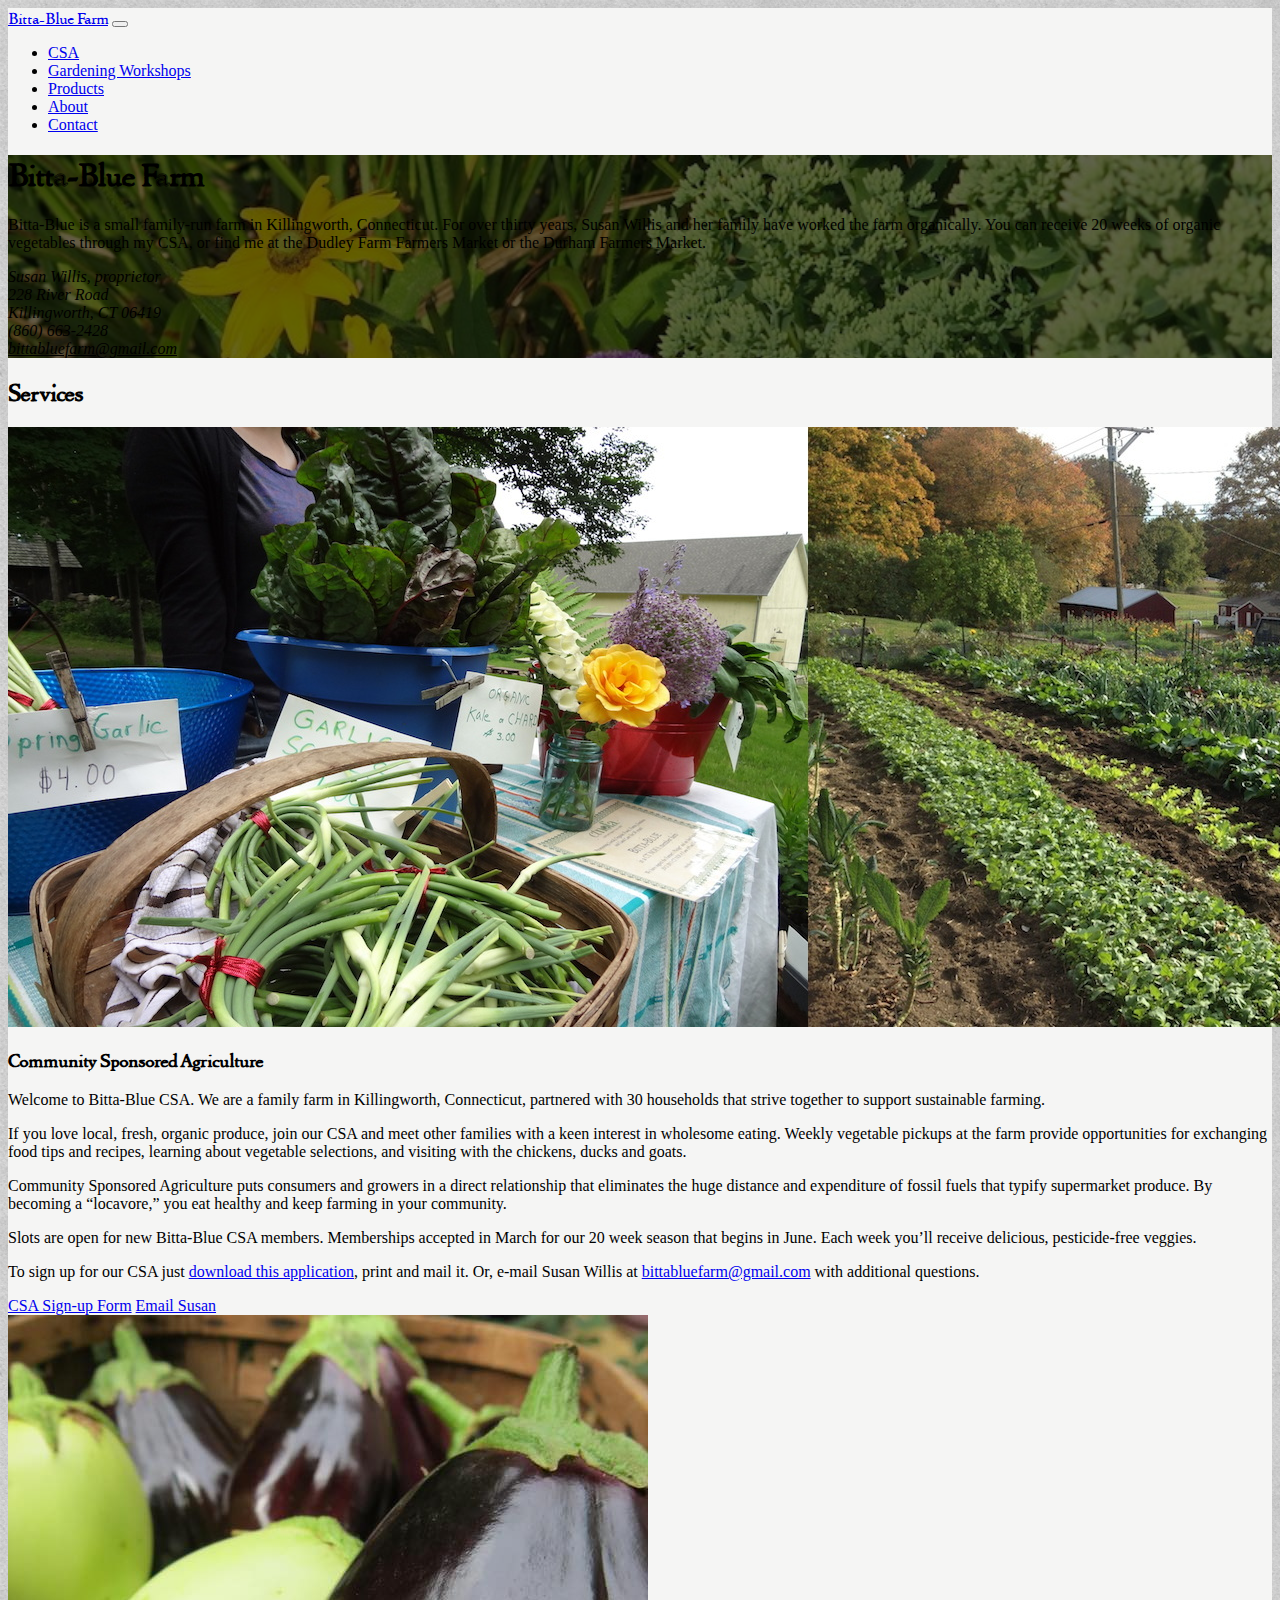
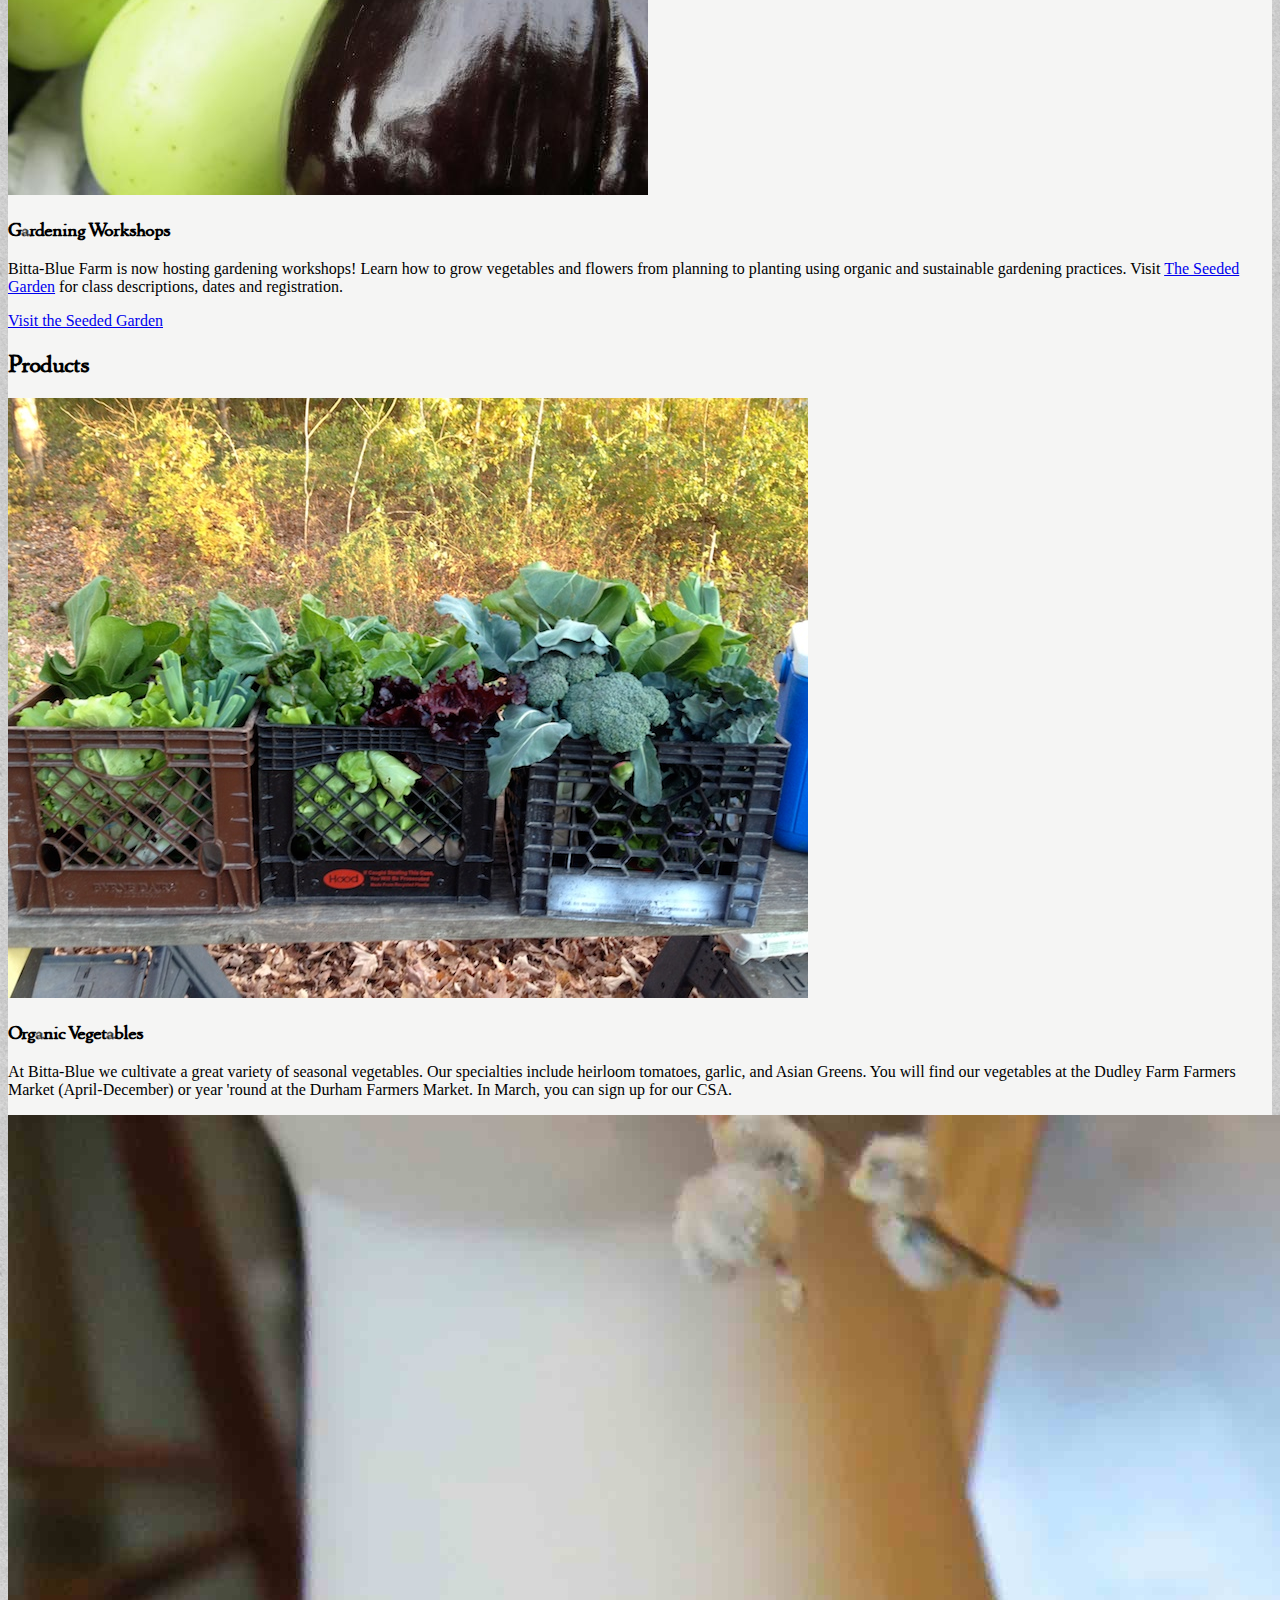
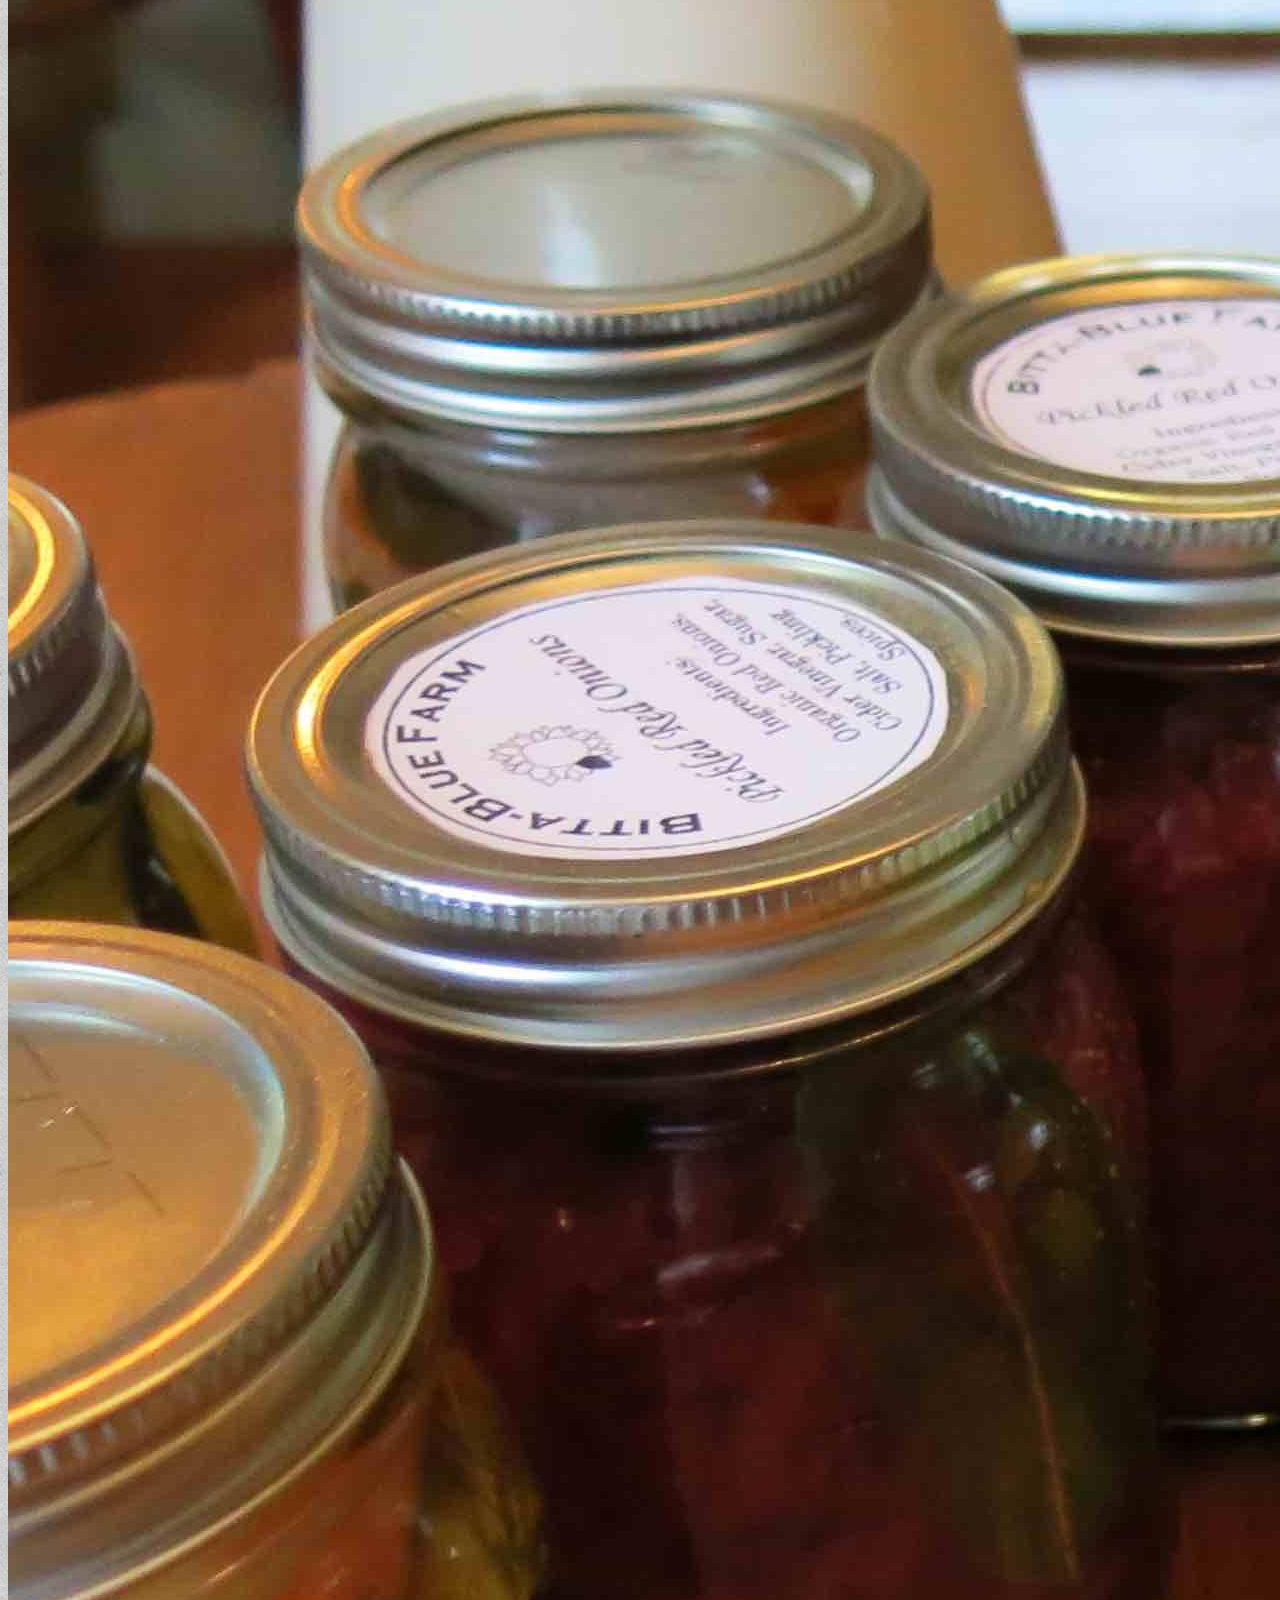
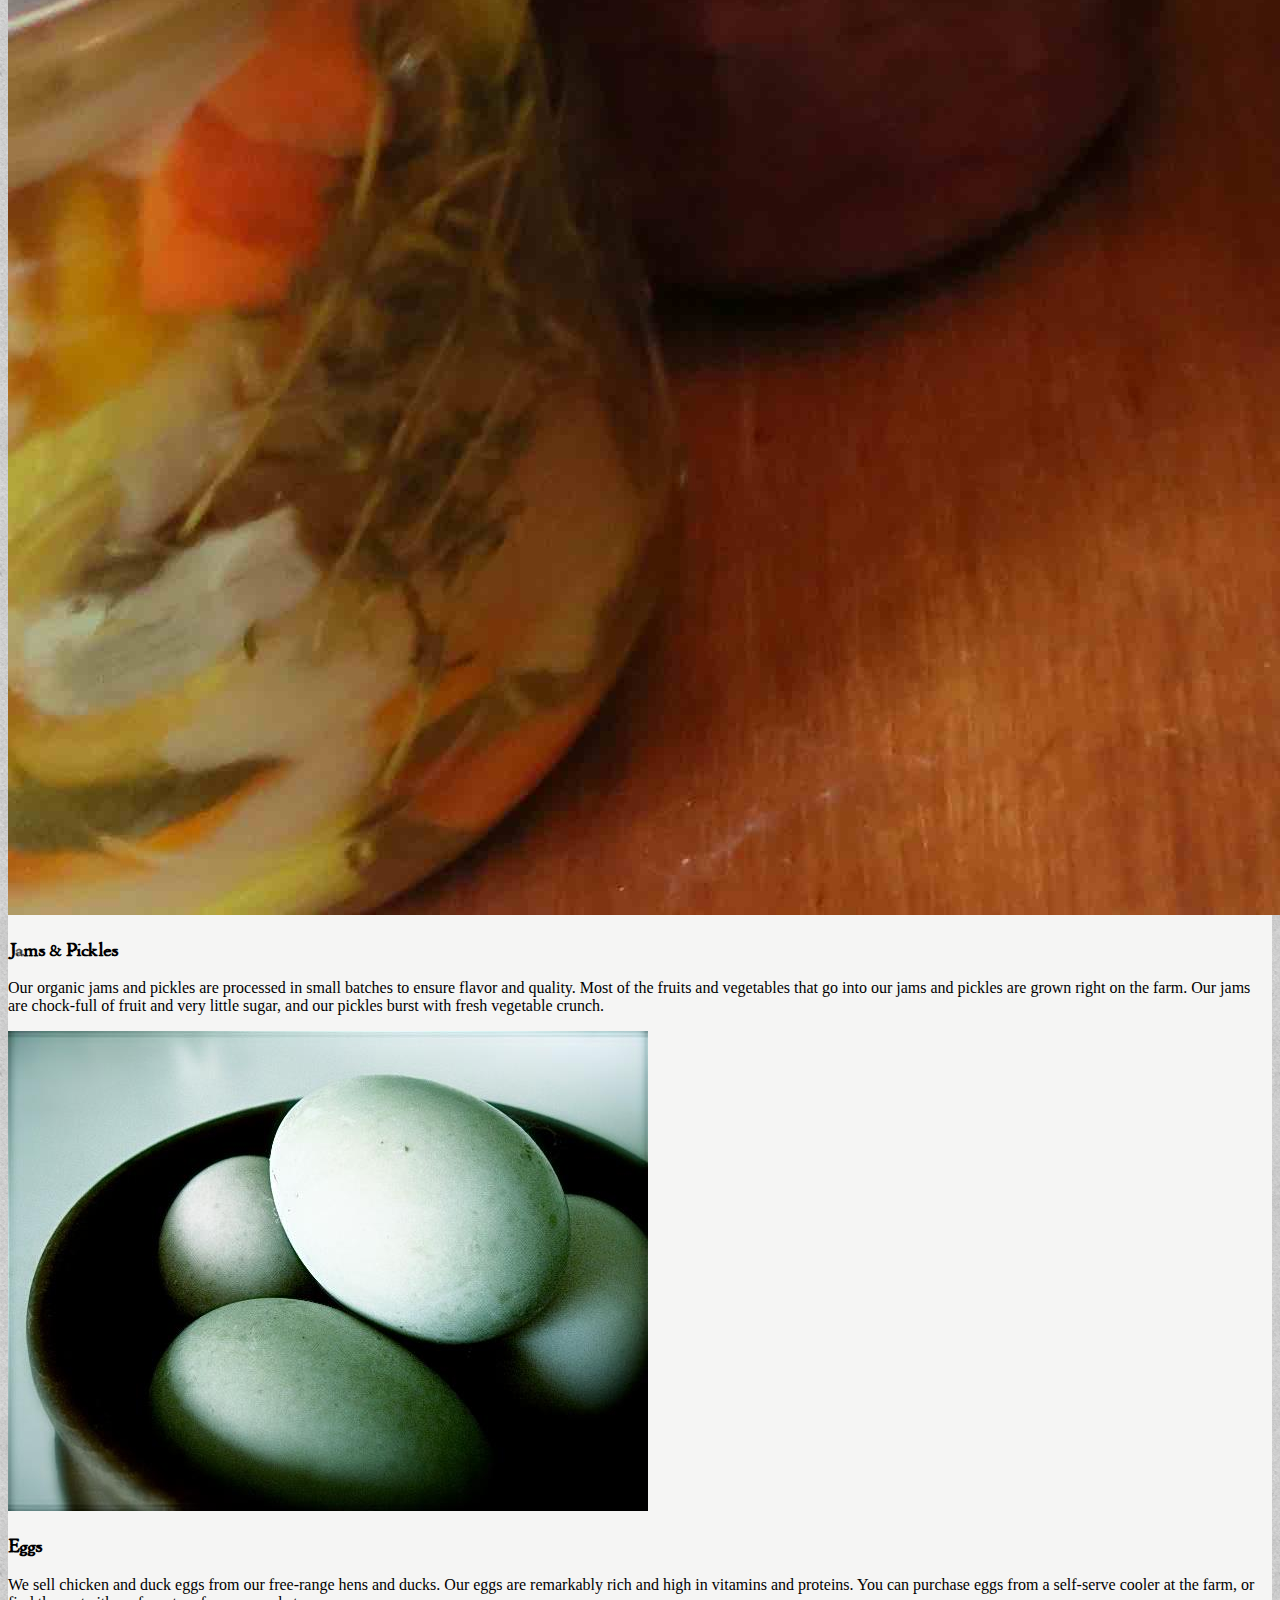
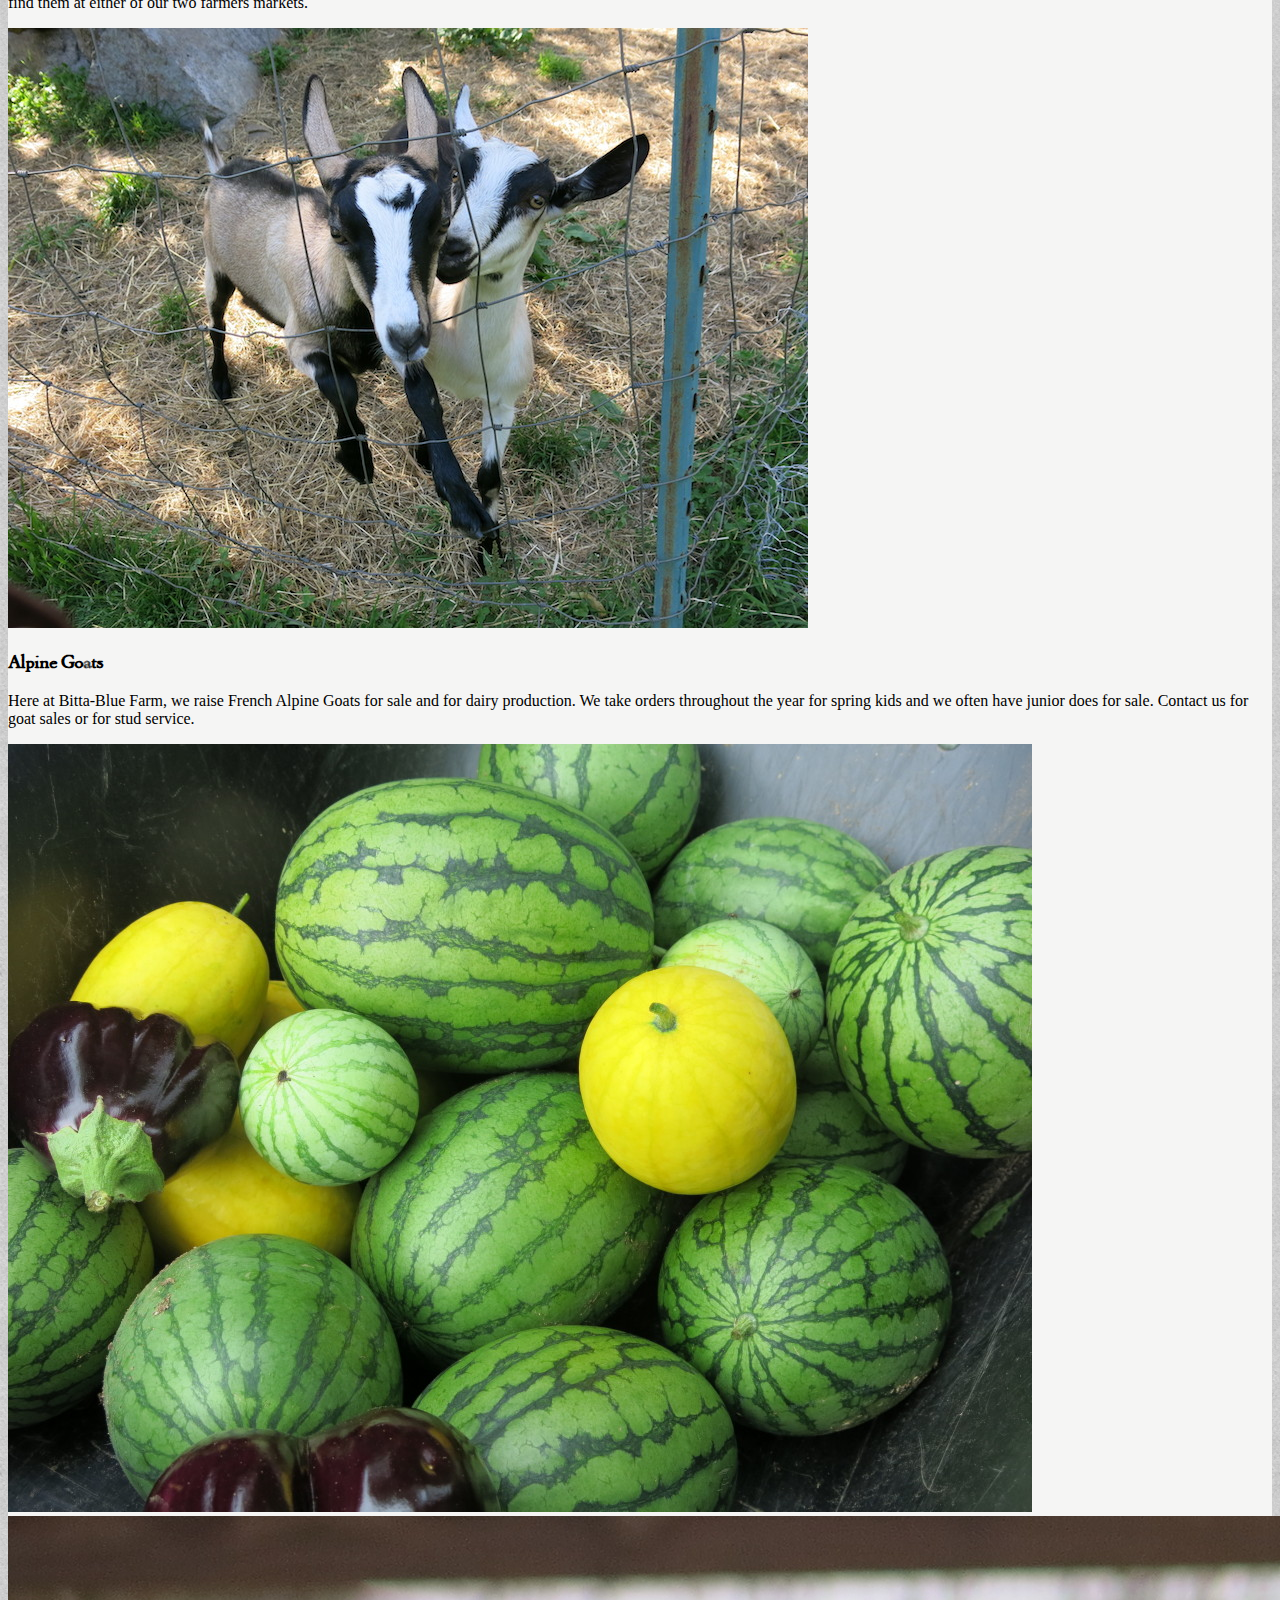
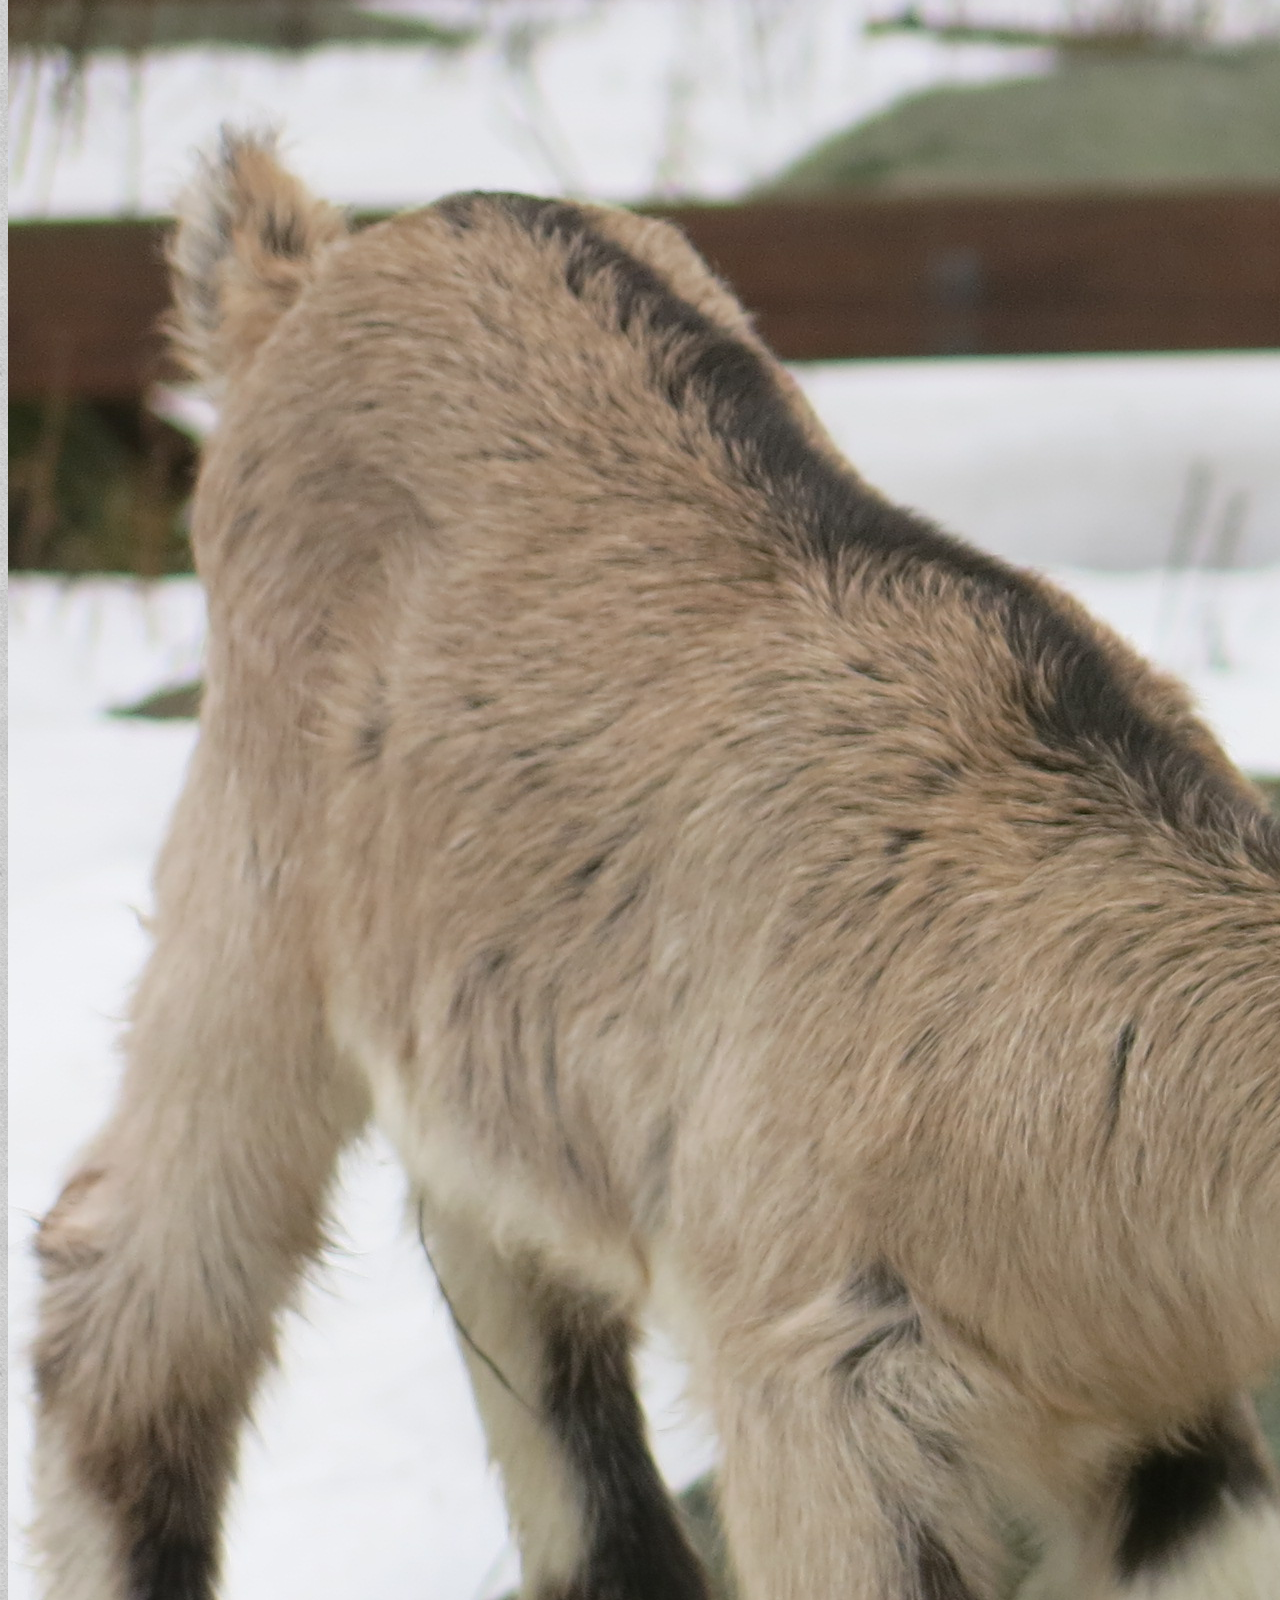
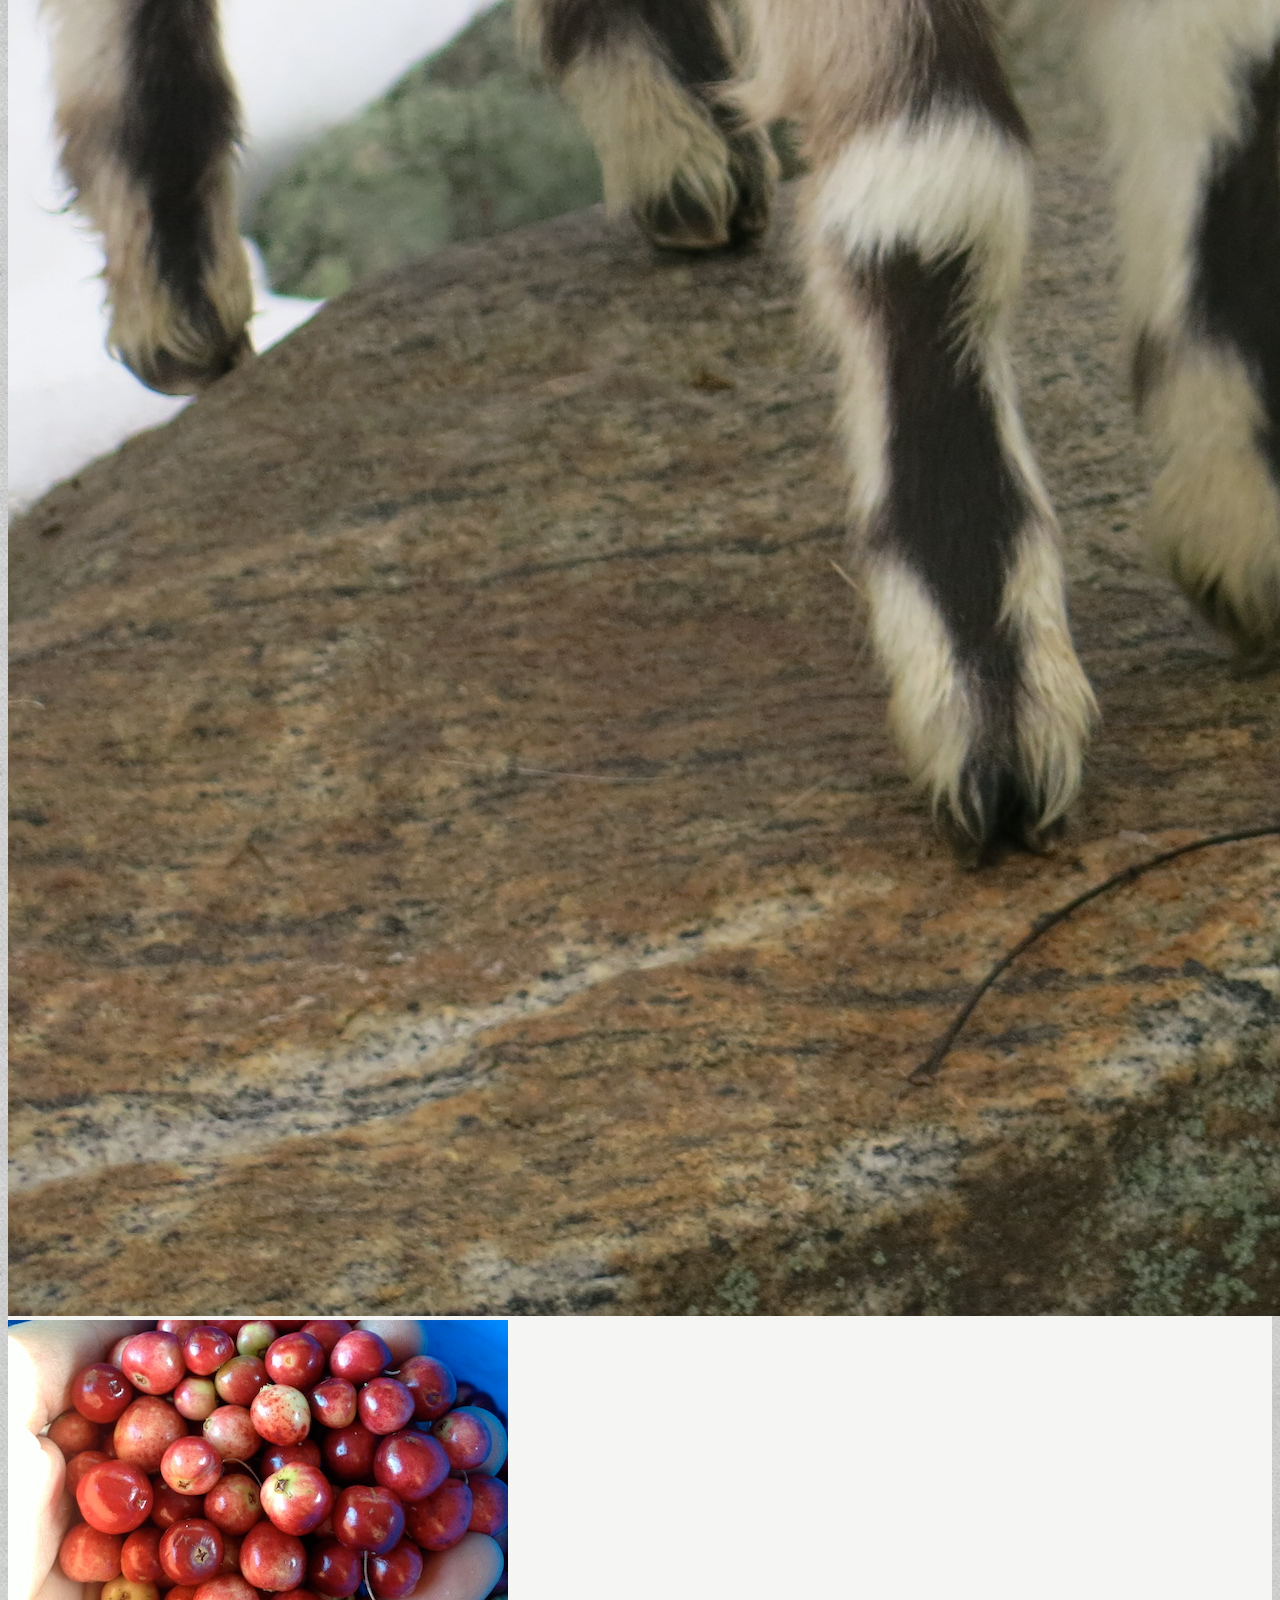
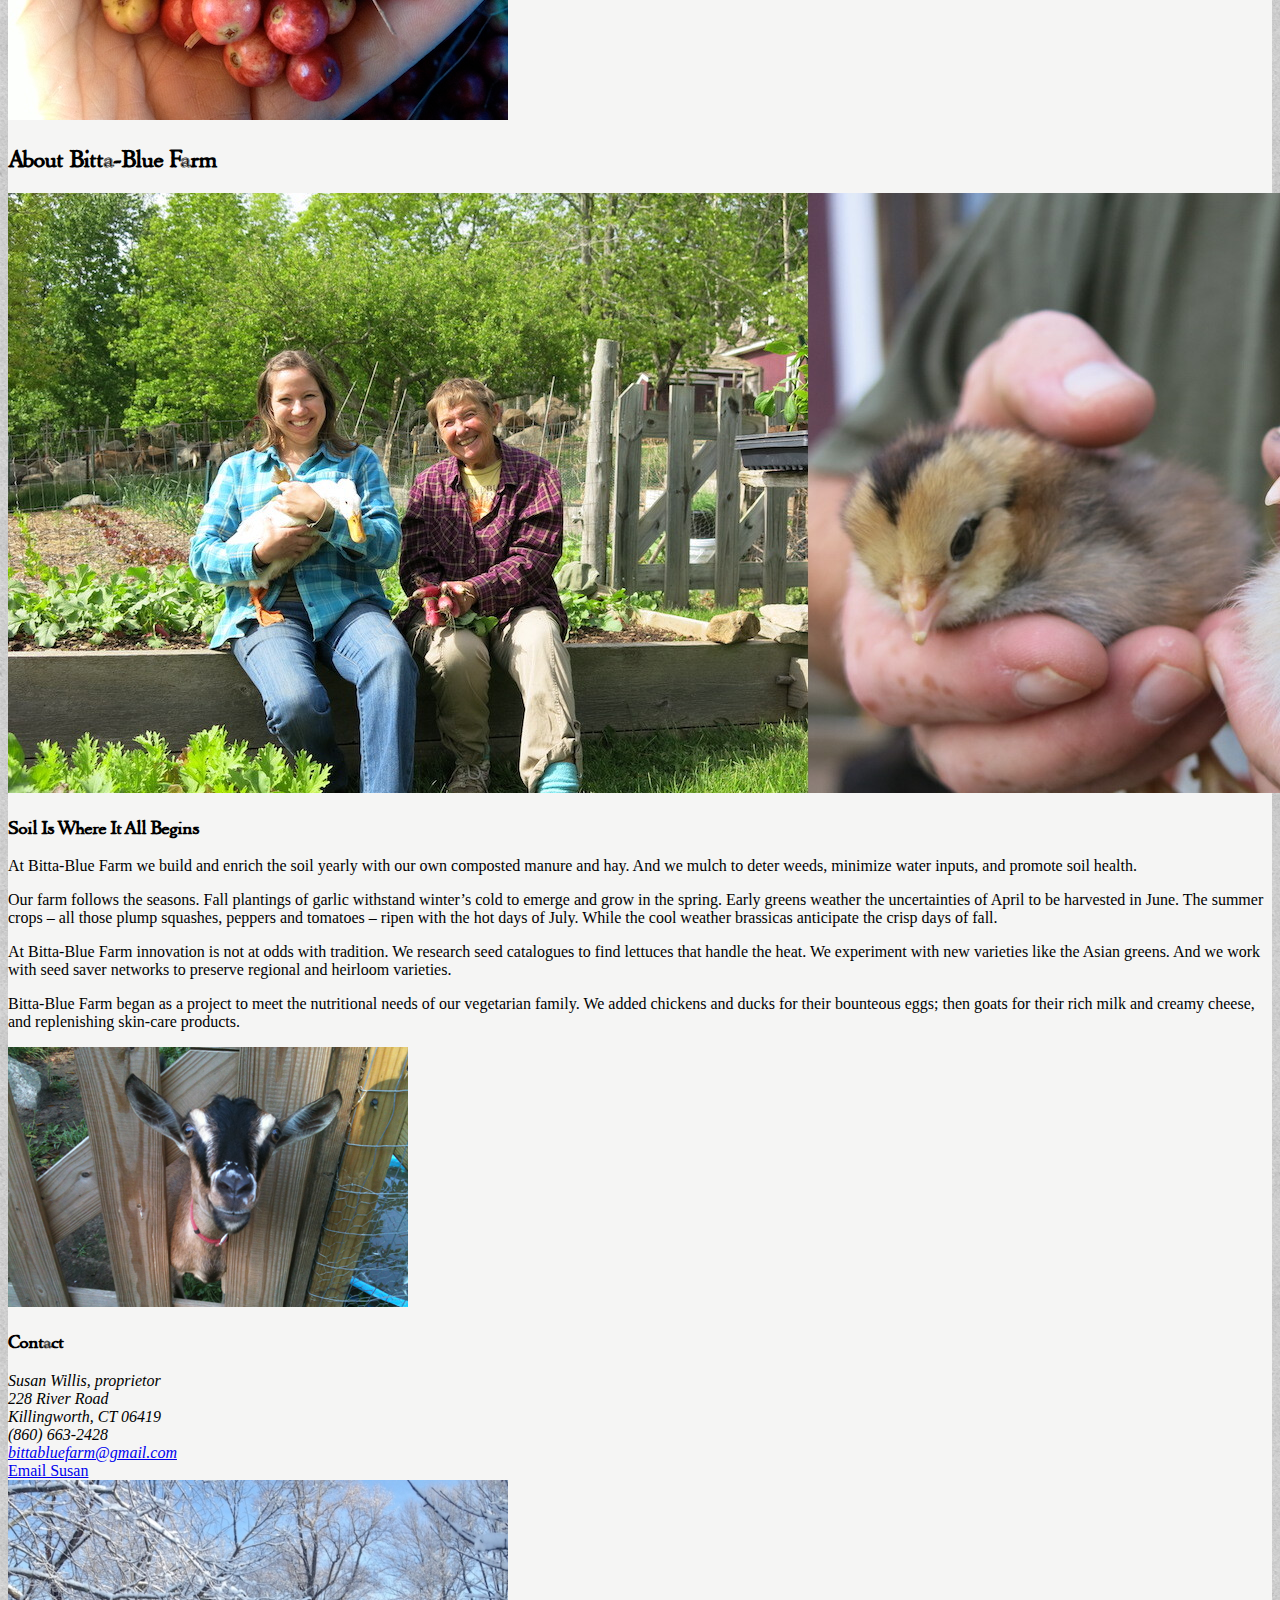
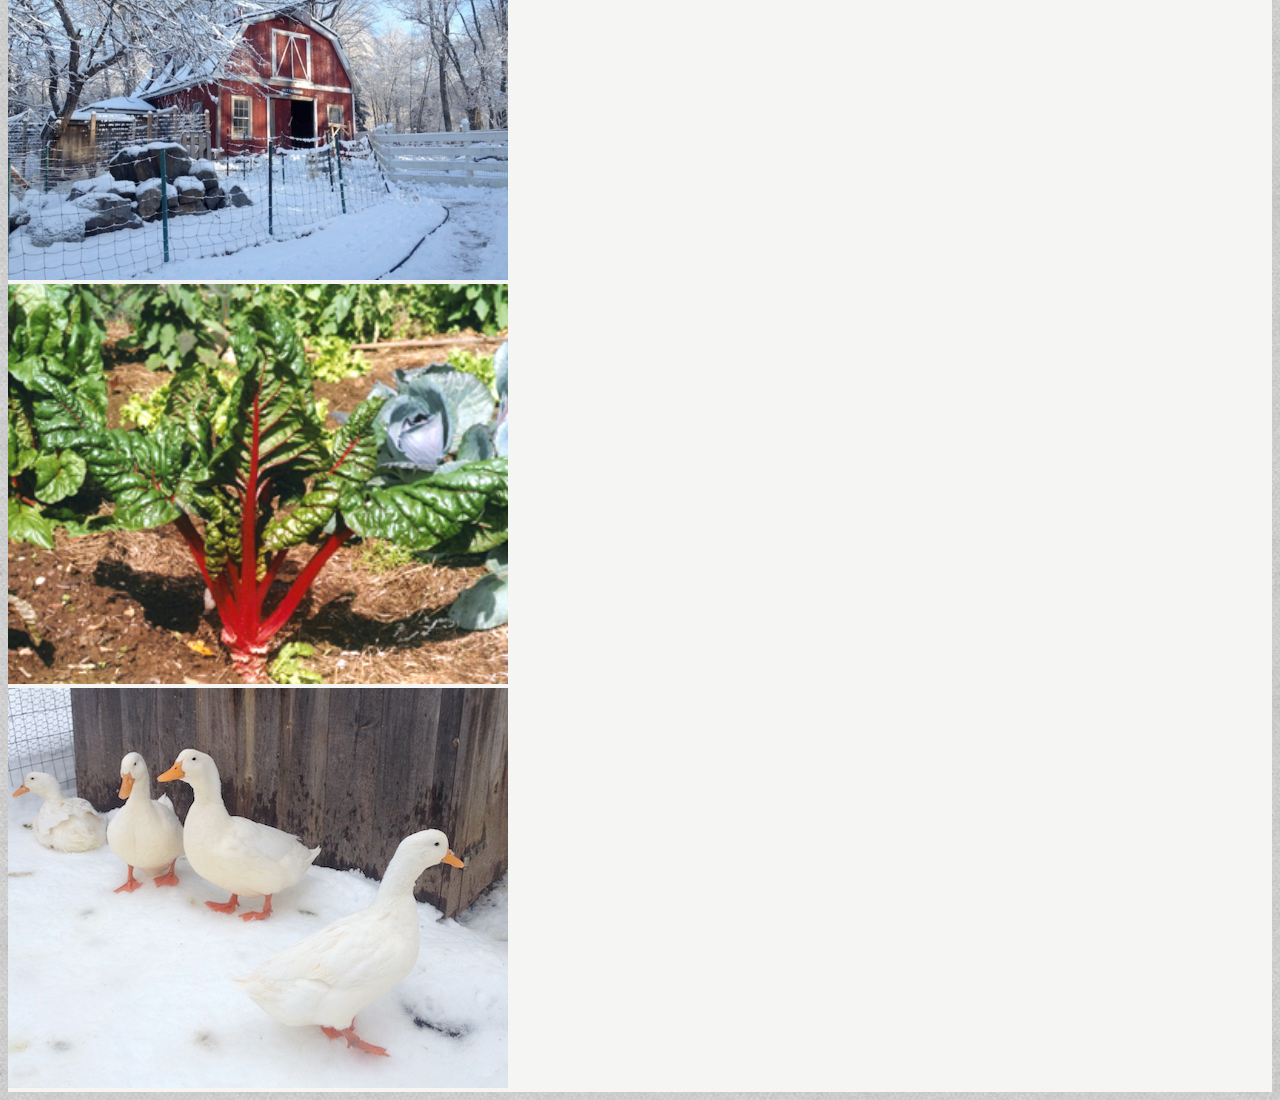
==== commit 76065917: "Folkloric charm" ====
--- a/index.html
+++ b/index.html
@@ -178,9 +178,26 @@
         </div>
       </div>
 
+      <!-- FOLKLORIC CHARM -->
+
+      <div class="container mb-3 pb-3">
+        <div class="row">
+          <div class="col">
+            <img src="assets/images/slideshow/slideshow-07.jpg" class="img-fluid" alt="">
+          </div>
+          <div class="col">
+            <img src="assets/images/slideshow/slideshow-06.jpg" class="img-fluid" alt="">
+          </div>
+          <div class="col">
+            <img src="assets/images/slideshow/slideshow-16.jpg" class="img-fluid" alt="">
+          </div>
+        </div>
+      </div>
+
+
       <!-- ABOUT  -->
 
-      <div id="about" class="row mt-5 mb-5 pb-5">
+      <div id="about" class="row mt-5 mb-4 pb-5">
         <h2 class="display-3">About Bitta-Blue Farm</h2>
 
         <!-- SOIL IS WHERE IT ALL BEGINS  -->
@@ -219,6 +236,22 @@
         <script src="https://cdn.jsdelivr.net/npm/bootstrap@5.2.3/dist/js/bootstrap.bundle.min.js" integrity="sha384-kenU1KFdBIe4zVF0s0G1M5b4hcpxyD9F7jL+jjXkk+Q2h455rYXK/7HAuoJl+0I4" crossorigin="anonymous"></script>
       </div>
 
+      <!-- FOLKLORIC CHARM -->
+
+      <div class="container mb-5 pb-5">
+        <div class="row">
+          <div class="col">
+            <img src="assets/images/slideshow/slideshow-01.jpg" class="img-fluid" alt="">
+          </div>
+          <div class="col">
+            <img src="assets/images/slideshow/slideshow-02.jpg" class="img-fluid" alt="">
+          </div>
+          <div class="col">
+            <img src="assets/images/slideshow/slideshow-10.jpg" class="img-fluid" alt="">
+          </div>
+        </div>
+      </div>
+
     </div>
   </body>
 </html>
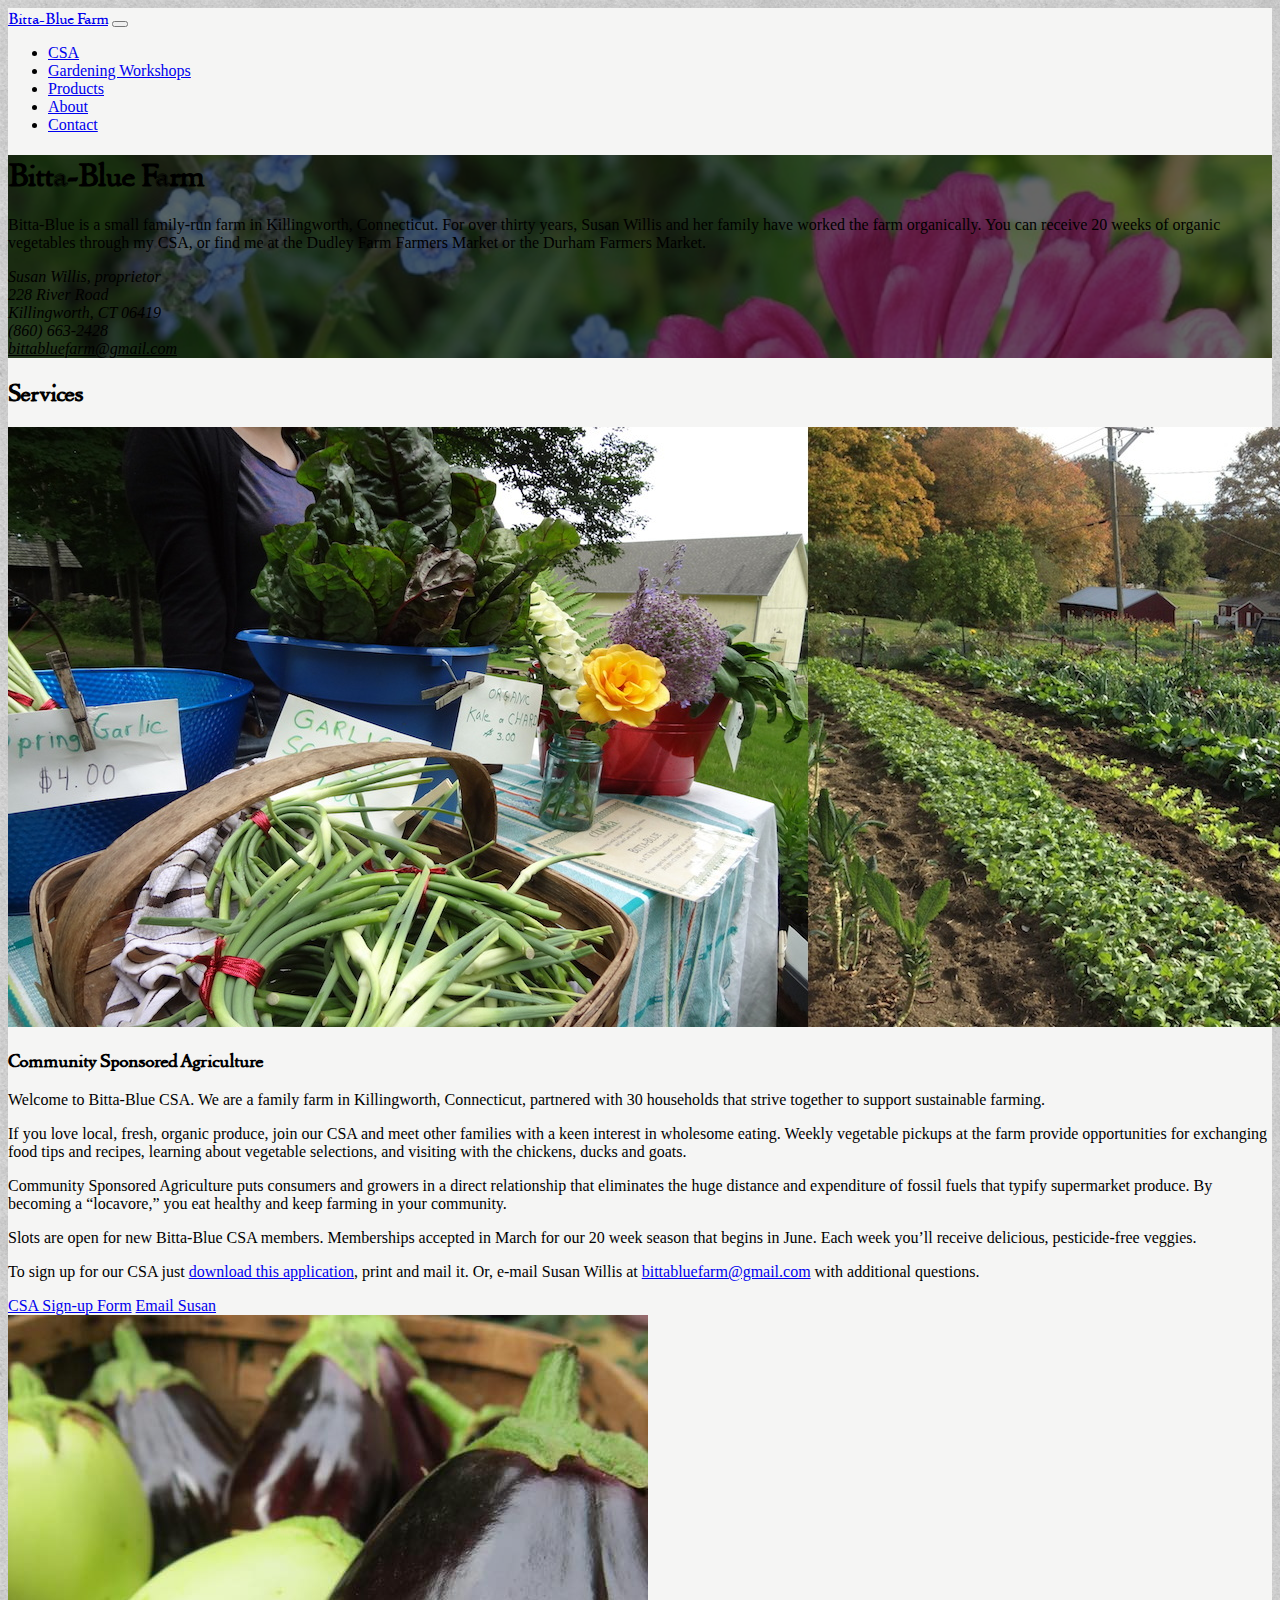
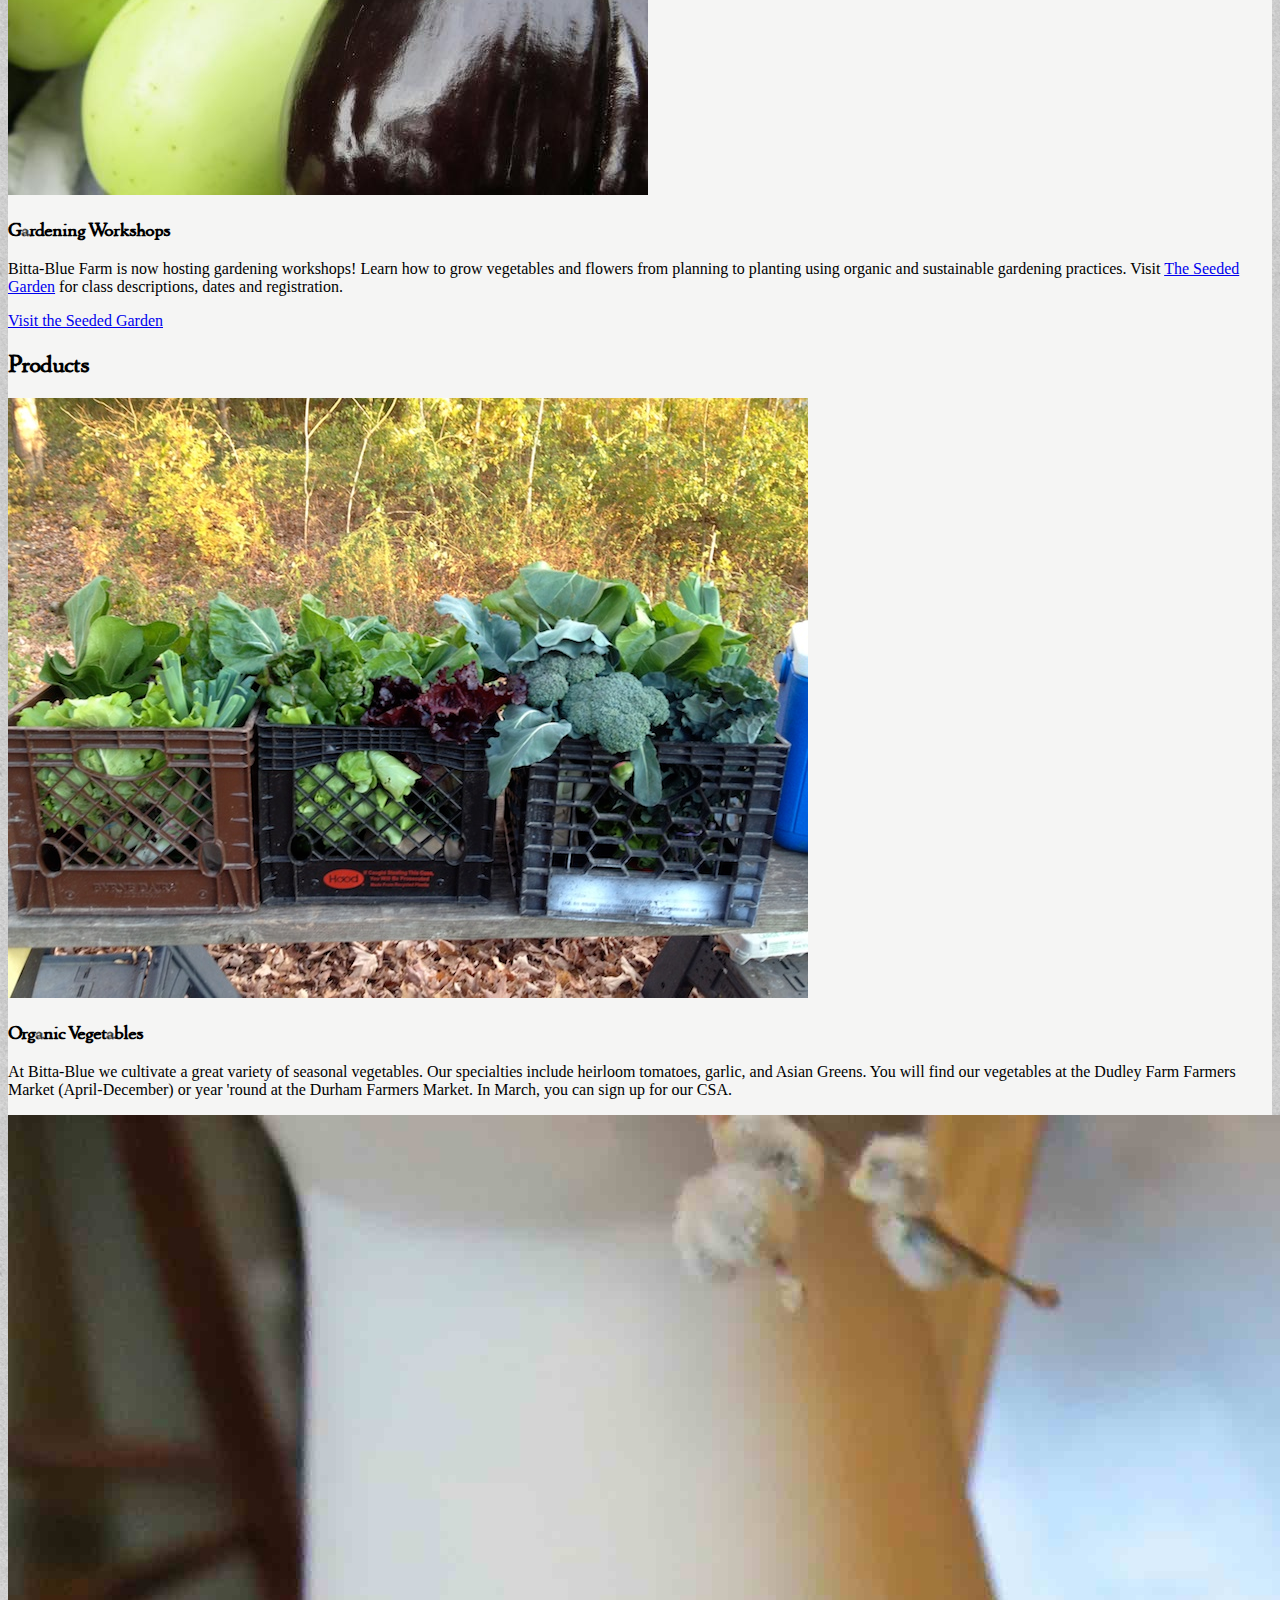
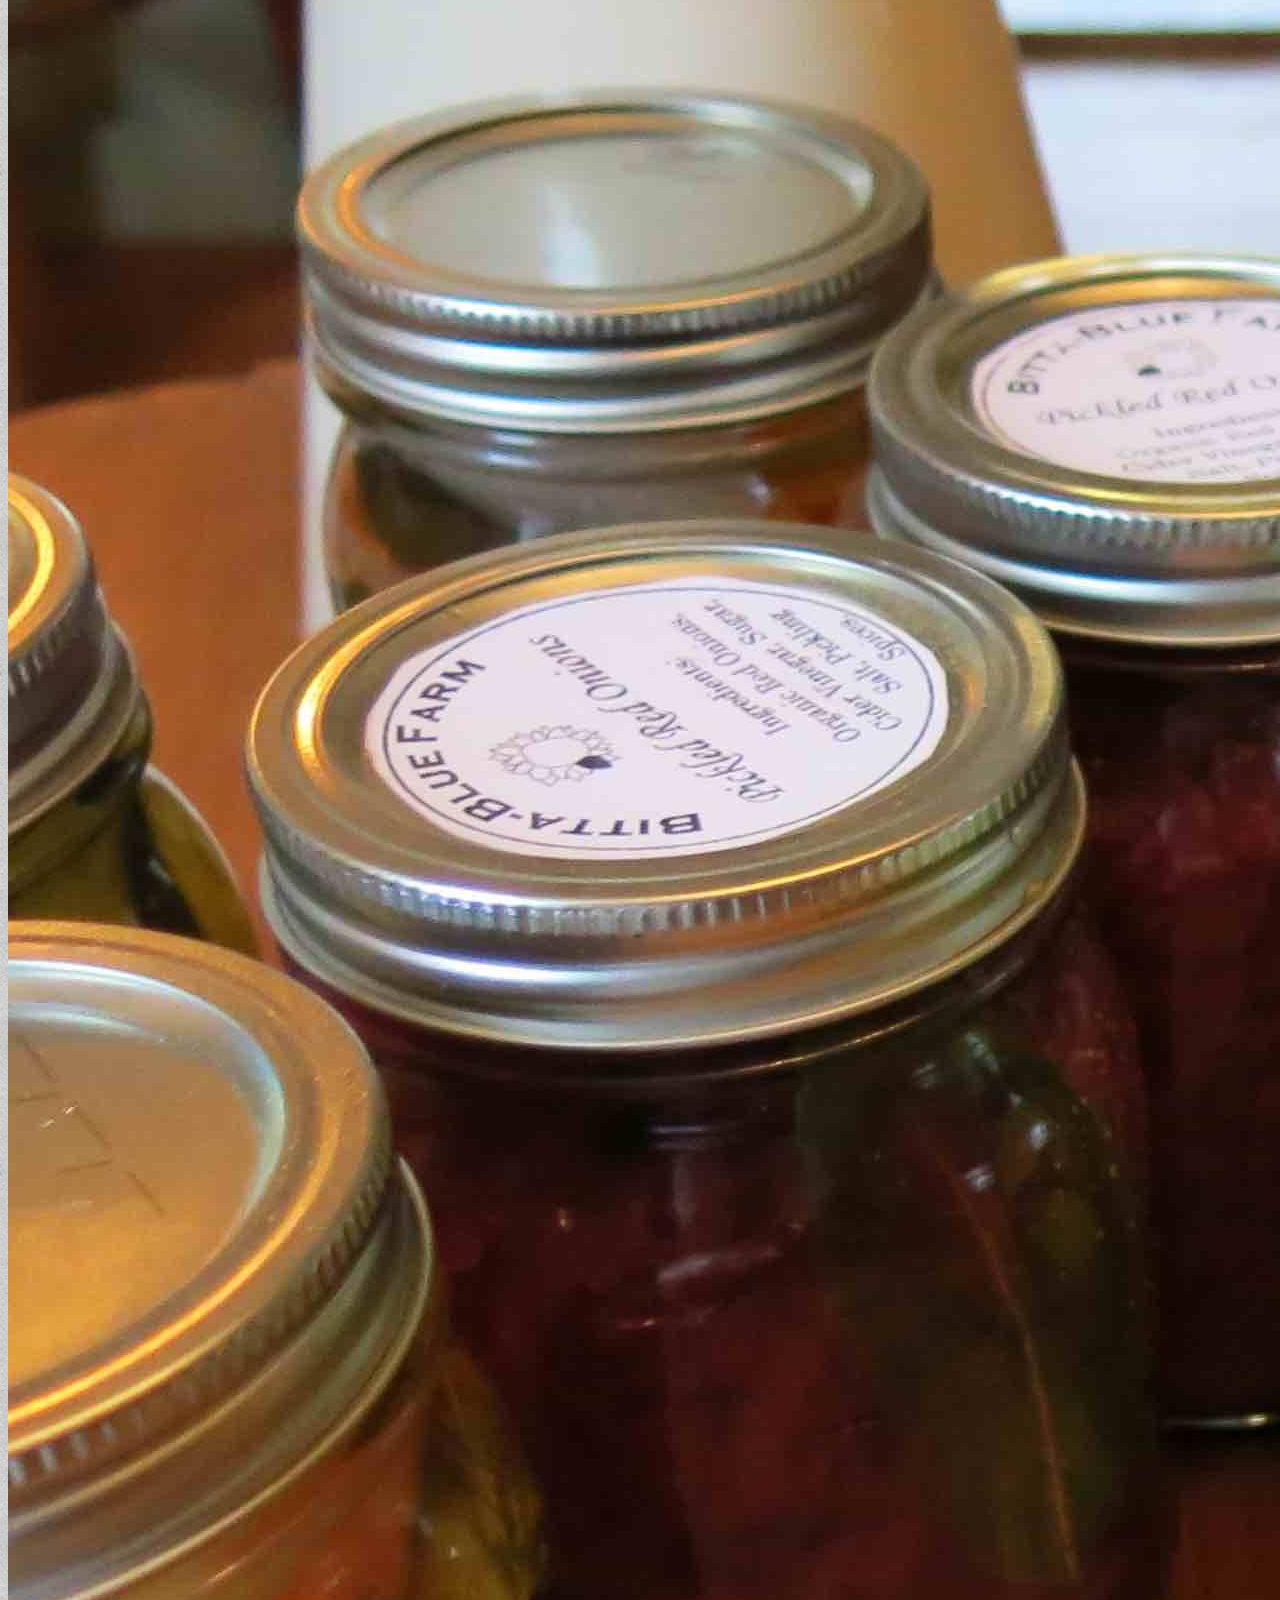
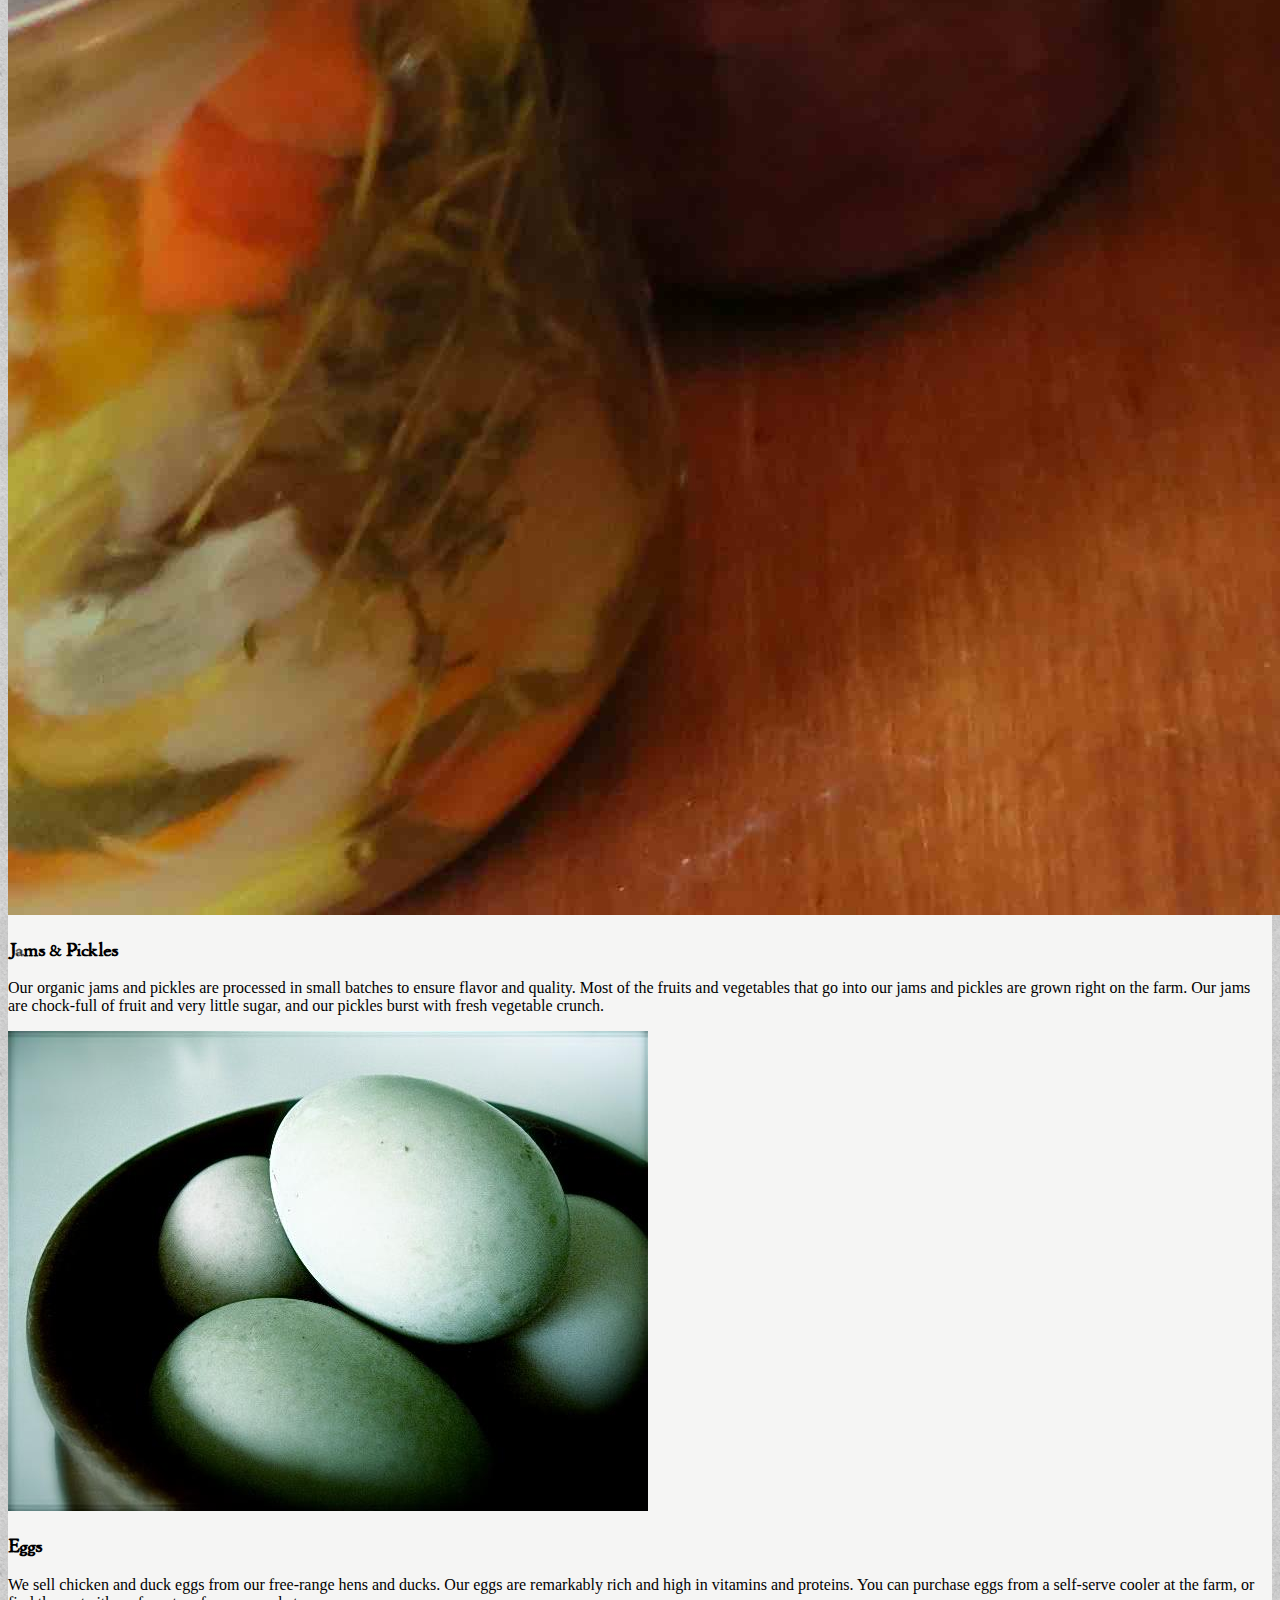
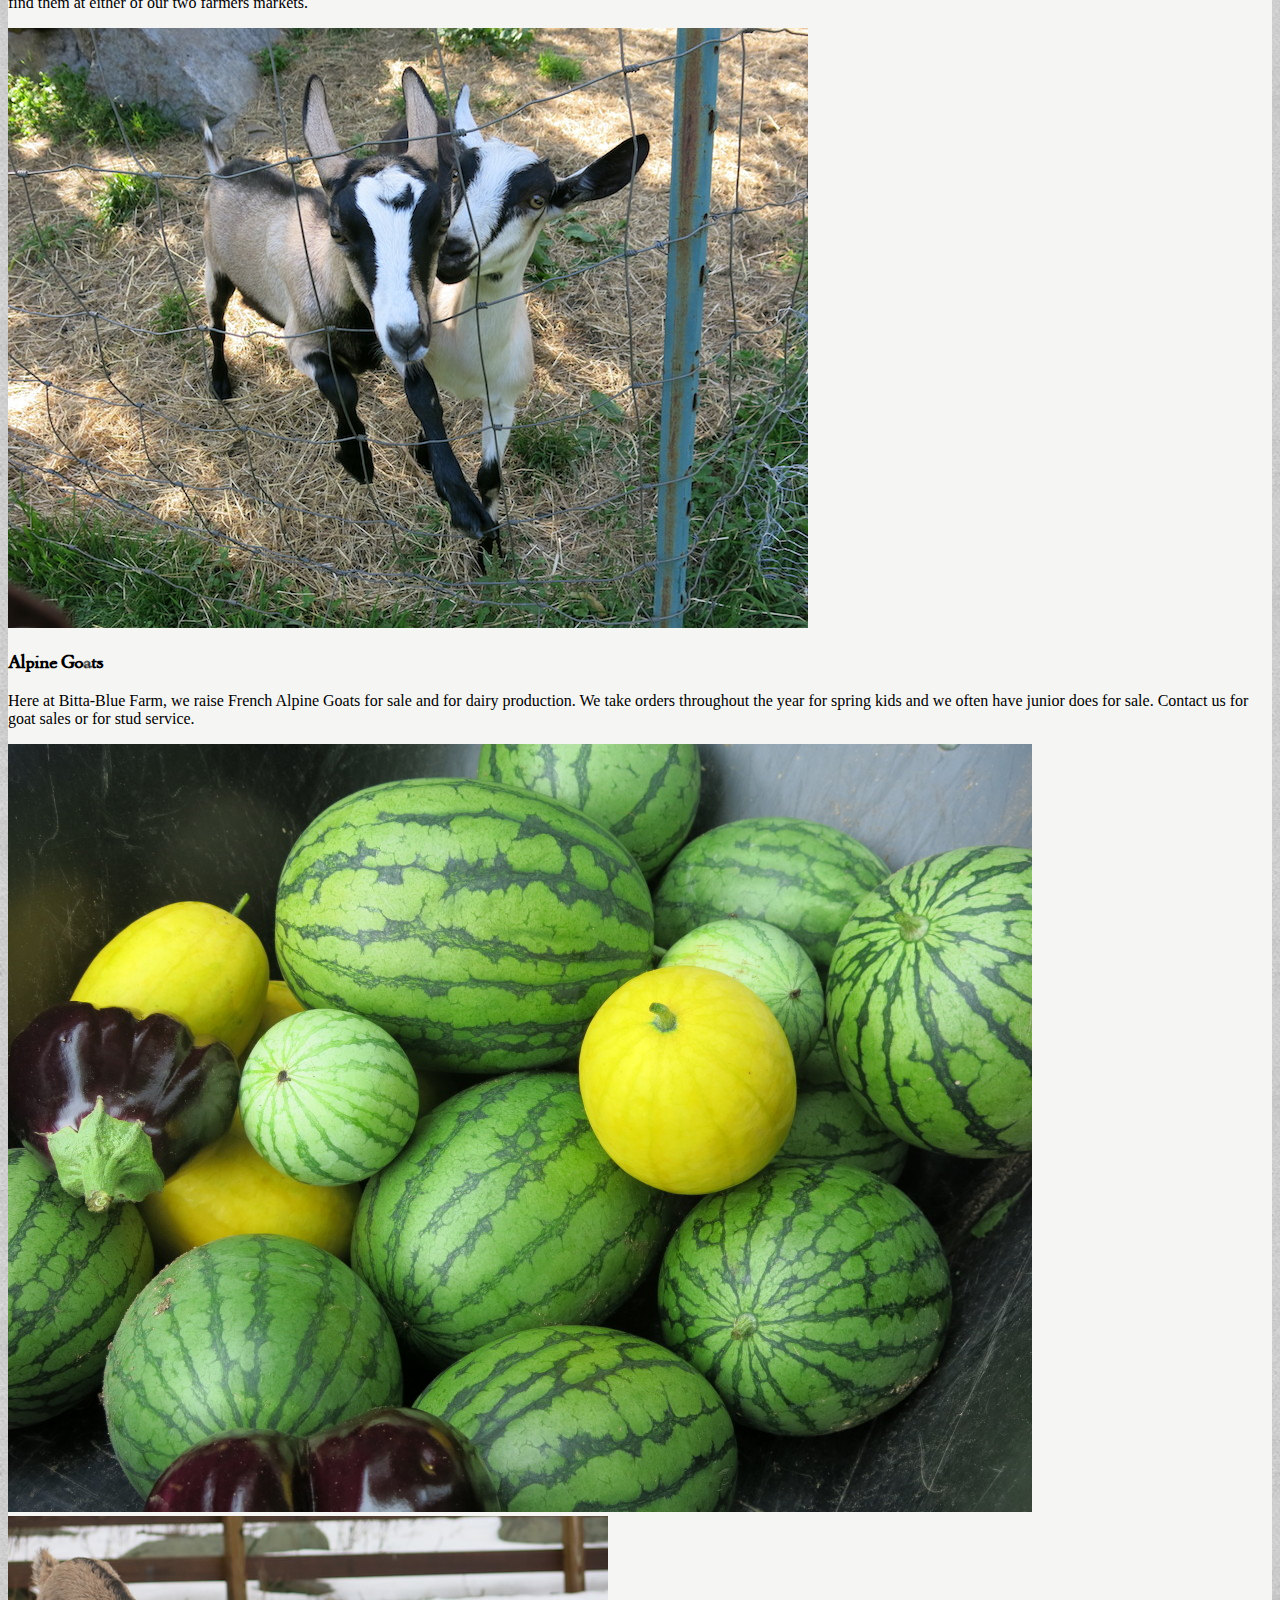
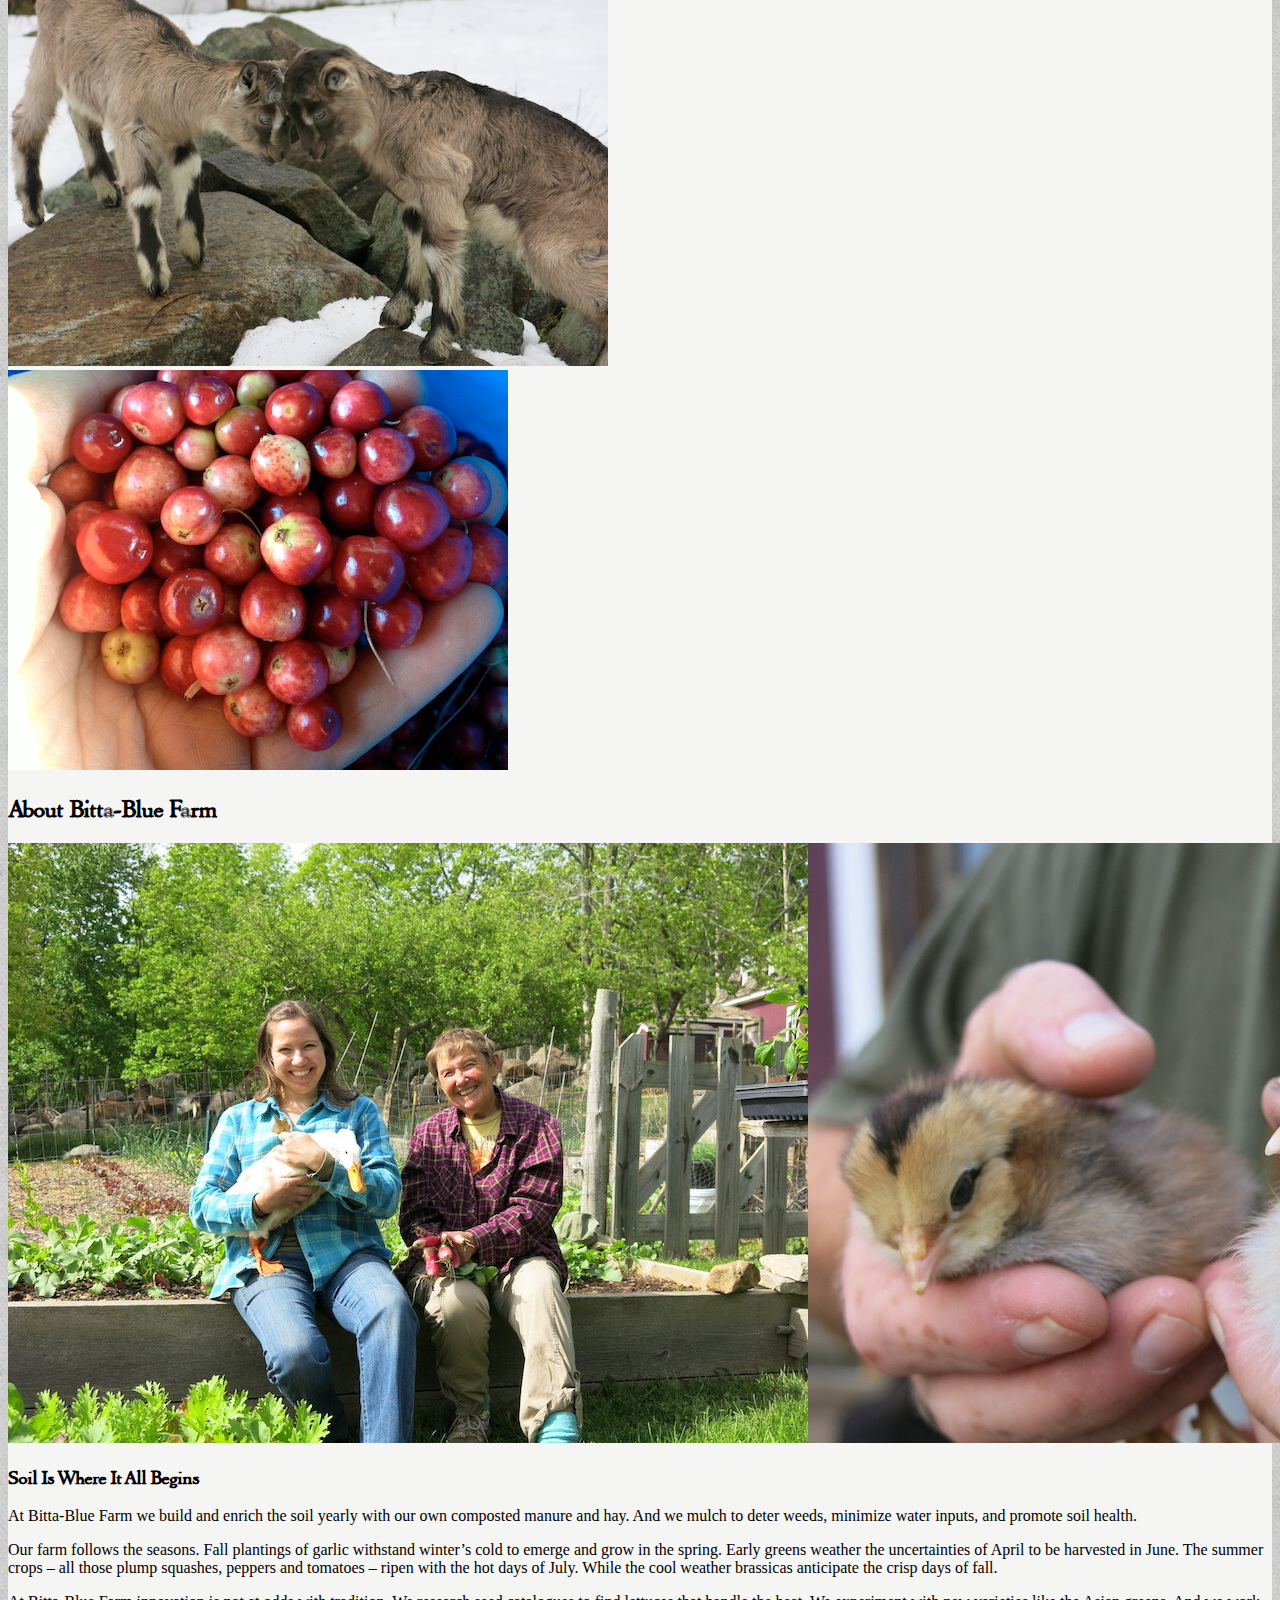
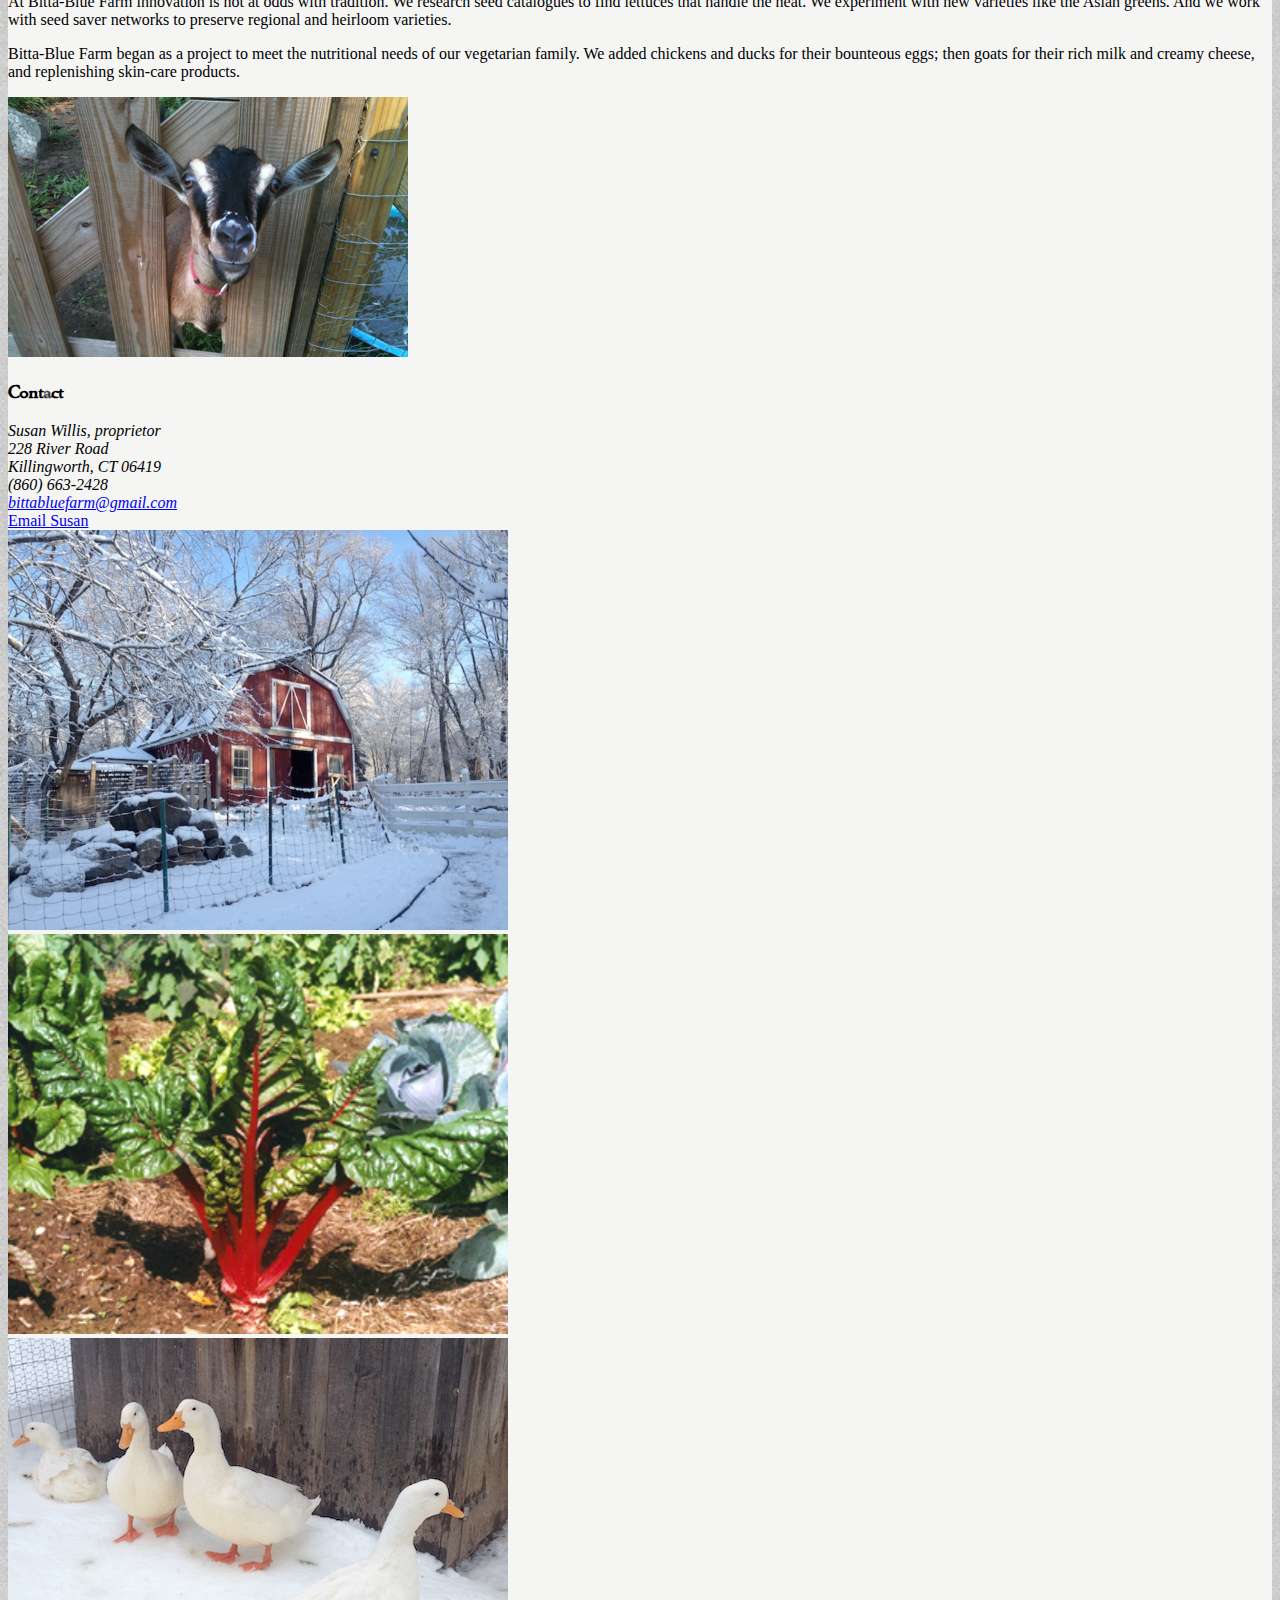
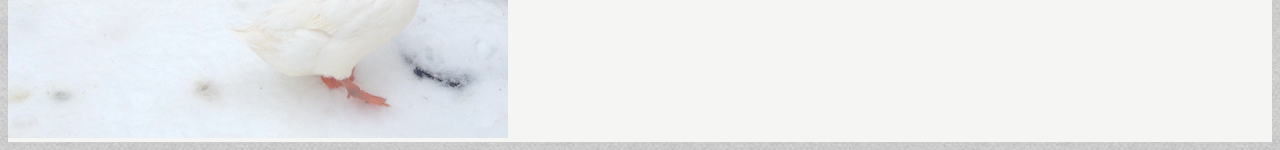
==== commit 822e7cdf: "Masthead images and meta tags" ====
--- a/index.html
+++ b/index.html
@@ -9,22 +9,20 @@
     <link rel="stylesheet" href="assets/styles/stylesheet.css">
     <link href="https://cdn.jsdelivr.net/npm/bootstrap@5.2.3/dist/css/bootstrap.min.css" rel="stylesheet" integrity="sha384-rbsA2VBKQhggwzxH7pPCaAqO46MgnOM80zW1RWuH61DGLwZJEdK2Kadq2F9CUG65" crossorigin="anonymous">
 
+
+    <meta name="description" content="Bitta-Blue is a small family-run farm in Killingworth, Connecticut.">
+    <meta property="og:title" content="Bitta-Blue Farm">
+    <meta property="og:description" content="Bitta-Blue is a small family-run farm in Killingworth, Connecticut.">
+    <meta property="og:image" content="https://bittabluefarm.com/assets/images/csa-03.jpg">
+    <meta property="og:image:alt" content="table of produce and rows of crops">
+    <meta property="og:locale" content="en_US">
+    <meta property="og:type" content="website">
+    <meta property="og:url" content="https://bittabluefarm.com">
+    <link rel="canonical" href="https://bittabluefarm.com">
   <!--
-    <meta name="description" content="Page description">
-    <meta property="og:title" content="Unique page title - My Site">
-    <meta property="og:description" content="Page description">
-    <meta property="og:image" content="https://www.mywebsite.com/image.jpg">
-    <meta property="og:image:alt" content="Image description">
-    <meta property="og:locale" content="en_GB">
-    <meta property="og:type" content="website">
-    <meta name="twitter:card" content="summary_large_image">
-    <meta property="og:url" content="https://www.mywebsite.com/page">
-    <link rel="canonical" href="https://www.mywebsite.com/page">
-
     <link rel="icon" href="/favicon.ico">
     <link rel="icon" href="/favicon.svg" type="image/svg+xml">
     <link rel="apple-touch-icon" href="/apple-touch-icon.png">
-    <link rel="manifest" href="/my.webmanifest">
   -->
 
   </head>
@@ -95,7 +93,7 @@
 
         <div id="csa" class="col-md-8">
           <div class="card">
-            <img src="assets/images/csa-03.jpg" class="card-img-top" alt="...">
+            <img src="assets/images/csa-03.jpg" class="card-img-top" alt="table of produce and rows of crops">
             <div class="card-body">
               <h3 class="card-title display-6 mb-4">Community Sponsored Agriculture</h3>
               <p class="card-text lead">Welcome to Bitta-Blue CSA. We are a family farm in Killingworth, Connecticut, partnered with 30 households that strive together to support sustainable farming.</p>
@@ -113,7 +111,7 @@
 
         <div id="gardeningWorkshops" class="col-md-4">
           <div class="card">
-            <img src="assets/images/gardening-workshops.jpg" class="card-img-top" alt="...">
+            <img src="assets/images/gardening-workshops.jpg" class="card-img-top" alt="basket of eggplants">
             <div class="card-body">
               <h3 class="card-title display-6">Gardening Workshops</h3>
               <p class="card-text">Bitta-Blue Farm is now hosting gardening workshops! Learn how to grow vegetables and flowers from planning to planting using organic and sustainable gardening practices. Visit <a href="https://www.theseededgarden.com/">The Seeded Garden</a> for class descriptions, dates and registration.</p>
@@ -133,7 +131,7 @@
 
         <div class="col-xl-3 col-sm-6">
           <div class="card">
-            <img src="assets/images/organic-vegetables.jpg" class="card-img-top" alt="...">
+            <img src="assets/images/organic-vegetables.jpg" class="card-img-top" alt="milk crates filled with organic vegetables">
             <div class="card-body">
               <h3 class="card-title">Organic Vegetables</h3>
               <p class="card-text">At Bitta-Blue we cultivate a great variety of seasonal vegetables. Our specialties include heirloom tomatoes, garlic, and Asian Greens. You will find our vegetables at the Dudley Farm Farmers Market (April-December) or year 'round at the Durham Farmers Market. In March, you can sign up for our CSA.</a></p>
@@ -145,7 +143,7 @@
 
         <div class="col-xl-3  col-sm-6">
           <div class="card">
-            <img src="assets/images/jams-and-pickles.jpg" class="card-img-top" alt="...">
+            <img src="assets/images/jams-and-pickles.jpg" class="card-img-top" alt="jars filled with jam and pickles">
             <div class="card-body">
               <h3 class="card-title">Jams &amp; Pickles</h3>
               <p class="card-text">Our organic jams and pickles are processed in small batches to ensure flavor and quality. Most of the fruits and vegetables that go into our jams and pickles are grown right on the farm. Our jams are chock-full of fruit and very little sugar, and our pickles burst with fresh vegetable crunch.</p>
@@ -157,7 +155,7 @@
 
         <div class="col-xl-3  col-sm-6">
           <div class="card">
-            <img src="assets/images/eggs.jpg" class="card-img-top" alt="...">
+            <img src="assets/images/eggs.jpg" class="card-img-top" alt="bowl containing white eggs">
             <div class="card-body">
               <h3 class="card-title">Eggs</h3>
               <p class="card-text">We sell chicken and duck eggs from our free-range hens and ducks. Our eggs are remarkably rich and high in vitamins and proteins. You can purchase eggs from a self-serve cooler at the farm, or find them at either of our two farmers markets.</p>
@@ -169,7 +167,7 @@
 
         <div class="col-xl-3 col-sm-6">
           <div class="card">
-            <img src="assets/images/alpine-goats.jpg" class="card-img-top" alt="...">
+            <img src="assets/images/alpine-goats.jpg" class="card-img-top" alt="two alpine goat kids">
             <div class="card-body">
               <h3 class="card-title">Alpine Goats</h3>
               <p class="card-text">Here at Bitta-Blue Farm, we raise French Alpine Goats for sale and for dairy production. We take orders throughout the year for spring kids and we often have junior does for sale. Contact us for goat sales or for stud service.</p>
@@ -178,18 +176,18 @@
         </div>
       </div>
 
-      <!-- FOLKLORIC CHARM -->
+      <!-- FOLKLORIC CHARM PART ONE -->
 
       <div class="container mb-3 pb-3">
         <div class="row">
           <div class="col">
-            <img src="assets/images/slideshow/slideshow-07.jpg" class="img-fluid" alt="">
-          </div>
-          <div class="col">
-            <img src="assets/images/slideshow/slideshow-06.jpg" class="img-fluid" alt="">
-          </div>
-          <div class="col">
-            <img src="assets/images/slideshow/slideshow-16.jpg" class="img-fluid" alt="">
+            <img src="assets/images/slideshow/slideshow-07.jpg" class="img-fluid" alt="melons and eggplant">
+          </div>
+          <div class="col">
+            <img src="assets/images/slideshow/slideshow-06.jpg" class="img-fluid" alt="kid goats butting heads">
+          </div>
+          <div class="col">
+            <img src="assets/images/slideshow/slideshow-16.jpg" class="img-fluid" alt="handful of cranberries">
           </div>
         </div>
       </div>
@@ -204,7 +202,7 @@
 
         <div id="soil" class="col-md-8">
           <div class="card">
-            <img src="assets/images/about-03.jpg" class="card-img-top" alt="...">
+            <img src="assets/images/about-03.jpg" class="card-img-top" alt="the happy farmers and a handful of baby chicks">
             <div class="card-body">
               <h3 class="card-title display-6 mb-4">Soil Is Where It All Begins</h3>
               <p class="card-text lead">At Bitta-Blue Farm we build and enrich the soil yearly with our own composted manure and hay. And we mulch to deter weeds, minimize water inputs, and promote soil health.</p>
@@ -218,7 +216,7 @@
 
         <div id="contact" class="col-md-4">
           <div class="card">
-            <img src="assets/images/contact-01.jpg" class="card-img-top" alt="...">
+            <img src="assets/images/contact-01.jpg" class="card-img-top" alt="kid goat smiling through a fence">
             <div class="card-body">
               <h3 class="card-title display-6">Contact</h3>
               <address class="card-text">
@@ -232,25 +230,25 @@
             </div>
           </div>
         </div>
-
-        <script src="https://cdn.jsdelivr.net/npm/bootstrap@5.2.3/dist/js/bootstrap.bundle.min.js" integrity="sha384-kenU1KFdBIe4zVF0s0G1M5b4hcpxyD9F7jL+jjXkk+Q2h455rYXK/7HAuoJl+0I4" crossorigin="anonymous"></script>
-      </div>
-
-      <!-- FOLKLORIC CHARM -->
+      </div>
+
+      <!-- FOLKLORIC CHARM PART TWO -->
 
       <div class="container mb-5 pb-5">
         <div class="row">
           <div class="col">
-            <img src="assets/images/slideshow/slideshow-01.jpg" class="img-fluid" alt="">
-          </div>
-          <div class="col">
-            <img src="assets/images/slideshow/slideshow-02.jpg" class="img-fluid" alt="">
-          </div>
-          <div class="col">
-            <img src="assets/images/slideshow/slideshow-10.jpg" class="img-fluid" alt="">
-          </div>
-        </div>
-      </div>
+            <img src="assets/images/slideshow/slideshow-01.jpg" class="img-fluid" alt="barn in snow">
+          </div>
+          <div class="col">
+            <img src="assets/images/slideshow/slideshow-02.jpg" class="img-fluid" alt="red chard">
+          </div>
+          <div class="col">
+            <img src="assets/images/slideshow/slideshow-10.jpg" class="img-fluid" alt="ducks in snow">
+          </div>
+        </div>
+      </div>
+
+      <script src="https://cdn.jsdelivr.net/npm/bootstrap@5.2.3/dist/js/bootstrap.bundle.min.js" integrity="sha384-kenU1KFdBIe4zVF0s0G1M5b4hcpxyD9F7jL+jjXkk+Q2h455rYXK/7HAuoJl+0I4" crossorigin="anonymous"></script>
 
     </div>
   </body>
--- a/assets/styles/stylesheet.css
+++ b/assets/styles/stylesheet.css
@@ -21,7 +21,9 @@
 }
 
 .masthead {
-    background-image: url('../images/masthead/masthead-07.jpg');
+    background-image: url('../images/masthead/masthead-01.jpg');
+    /* background-image: url('../images/masthead/masthead-02.jpg'); */
+    /* background-image: url('../images/masthead/masthead-03.jpg'); */
     background-repeat: no-repeat;
     background-size: cover;
 }
